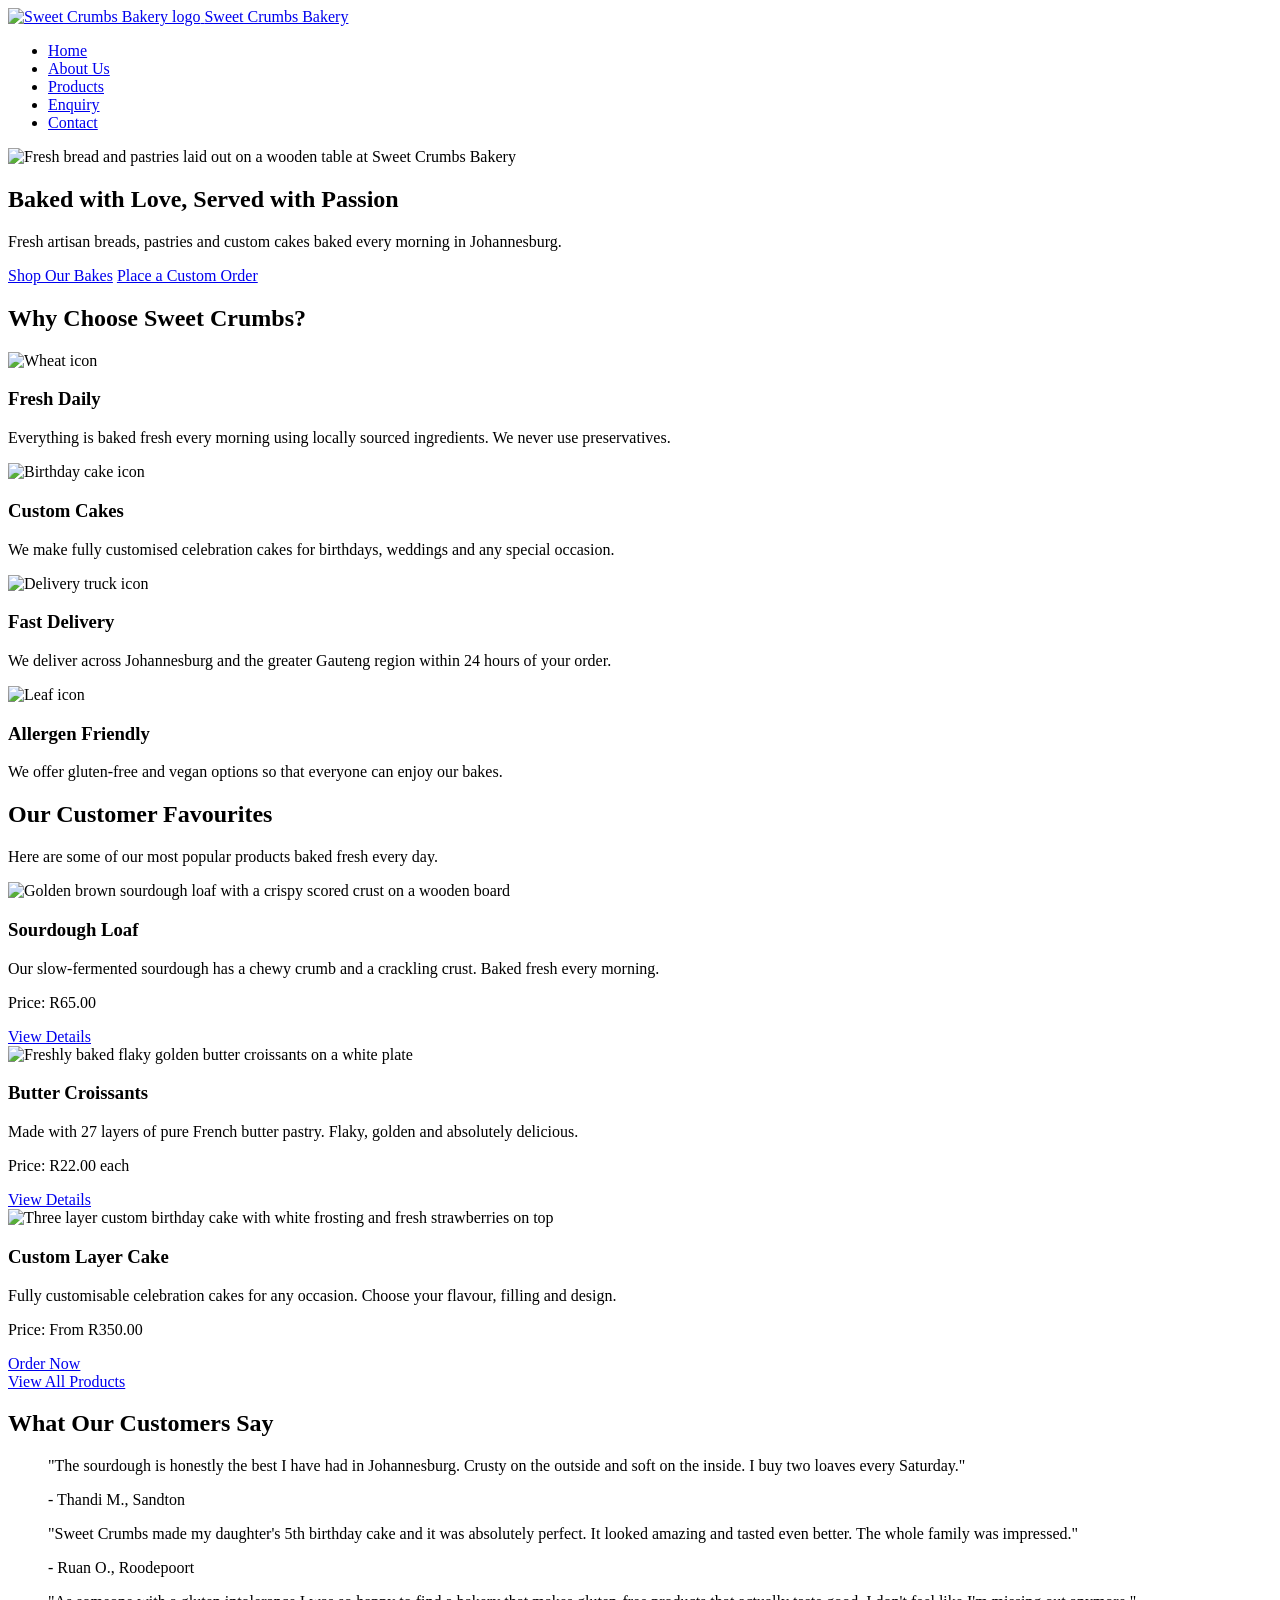
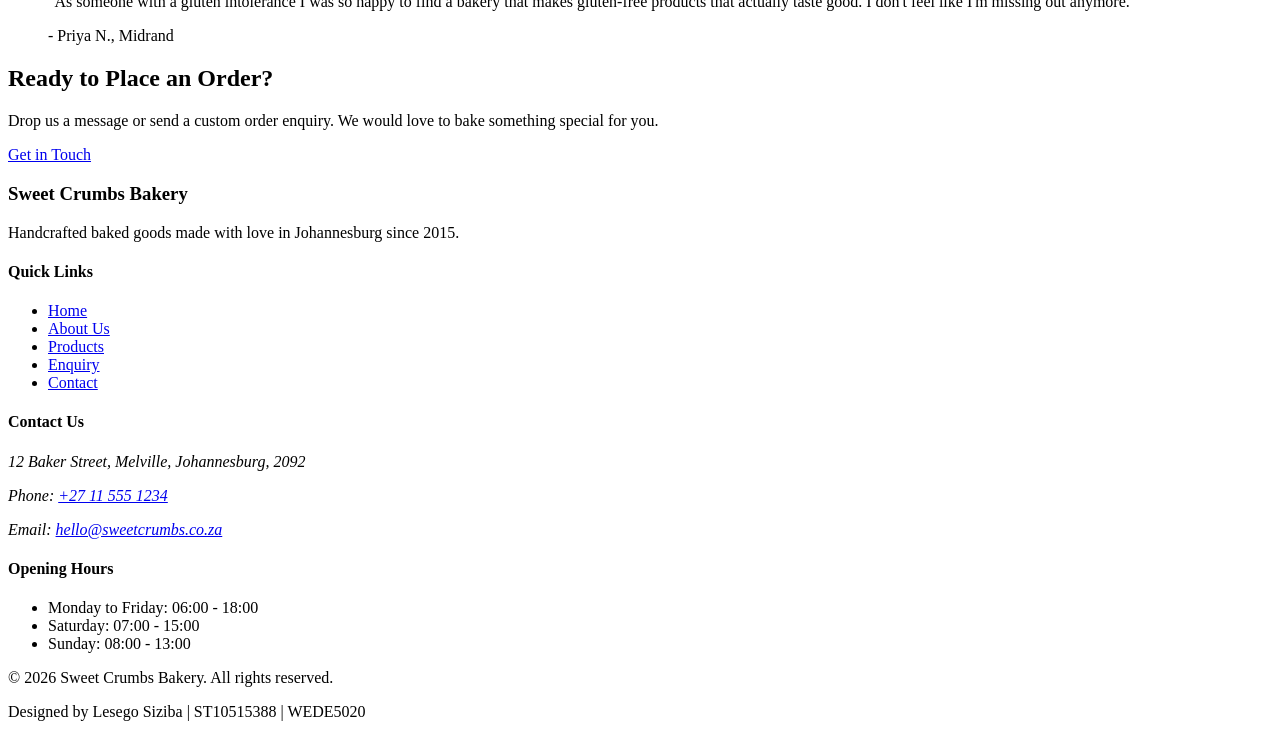
==== sweet-crumbs-bakery/index.html @ 19884f58 "Add files via upload initial commit - created project folder structure (css, js, images) added inde" ====
<!DOCTYPE html>
<!--
    Sweet Crumbs Bakery - Homepage
    File: index.html
    Student: Lesego Siziba
    Student Number: ST10515388
    Module: WEDE5020 - Web Development (Introduction)
    Part 1 - HTML Structure and Content
-->
<html lang="en">

<head>
    <meta charset="UTF-8" />
    <meta name="viewport" content="width=device-width, initial-scale=1.0" />

    <!-- Page title - shown on the browser tab and in Google search results -->
    <title>Sweet Crumbs Bakery | Fresh Artisan Bread and Pastries in Johannesburg</title>

    <!-- Meta description - shown under the page title in Google search results -->
    <meta name="description" content="Sweet Crumbs Bakery in Johannesburg offers freshly baked artisan breads, pastries and custom celebration cakes. Two locations in Melville and Sandton City." />

    <!-- Keywords to help search engines understand what the page is about -->
    <meta name="keywords" content="bakery Johannesburg, artisan bread, fresh pastries, custom cakes, Sweet Crumbs Bakery, Melville bakery" />

    <!-- Link to the external CSS stylesheet - styling will be added in Part 2 -->
    <link rel="stylesheet" href="css/style.css" />
</head>

<body>

    <!-- ================================================
         HEADER SECTION
         Contains the bakery logo and the main navigation
         menu that links to all pages on the site
    ================================================ -->
    <header>

        <!-- Bakery logo and name -->
        <div class="logo">
            <a href="index.html">
                <img src="images/logo.png" alt="Sweet Crumbs Bakery logo" />
                <span>Sweet Crumbs Bakery</span>
            </a>
        </div>

        <!-- Main navigation menu - links to all 5 pages -->
        <nav>
            <ul>
                <li><a href="index.html">Home</a></li>
                <li><a href="about.html">About Us</a></li>
                <li><a href="products.html">Products</a></li>
                <li><a href="enquiry.html">Enquiry</a></li>
                <li><a href="contact.html">Contact</a></li>
            </ul>
        </nav>

    </header>

    <!-- ================================================
         MAIN CONTENT
         This is where the main page content goes
    ================================================ -->
    <main>

        <!-- Hero section - the big welcome banner at the top of the page -->
        <section class="hero">
            <img src="images/hero-bg.jpg" alt="Fresh bread and pastries laid out on a wooden table at Sweet Crumbs Bakery" />
            <div class="hero-text">
                <h1>Baked with Love, Served with Passion</h1>
                <p>Fresh artisan breads, pastries and custom cakes baked every morning in Johannesburg.</p>
                <!-- Call to action buttons to direct visitors to key pages -->
                <a href="products.html">Shop Our Bakes</a>
                <a href="enquiry.html">Place a Custom Order</a>
            </div>
        </section>

        <!-- Features section - highlights 4 reasons to choose Sweet Crumbs -->
        <section class="features">
            <h2>Why Choose Sweet Crumbs?</h2>

            <!-- Feature 1 -->
            <article>
                <img src="images/icon-fresh.png" alt="Wheat icon" />
                <h3>Fresh Daily</h3>
                <p>Everything is baked fresh every morning using locally sourced ingredients. We never use preservatives.</p>
            </article>

            <!-- Feature 2 -->
            <article>
                <img src="images/icon-cake.png" alt="Birthday cake icon" />
                <h3>Custom Cakes</h3>
                <p>We make fully customised celebration cakes for birthdays, weddings and any special occasion.</p>
            </article>

            <!-- Feature 3 -->
            <article>
                <img src="images/icon-delivery.png" alt="Delivery truck icon" />
                <h3>Fast Delivery</h3>
                <p>We deliver across Johannesburg and the greater Gauteng region within 24 hours of your order.</p>
            </article>

            <!-- Feature 4 -->
            <article>
                <img src="images/icon-leaf.png" alt="Leaf icon" />
                <h3>Allergen Friendly</h3>
                <p>We offer gluten-free and vegan options so that everyone can enjoy our bakes.</p>
            </article>

        </section>

        <!-- Popular products section - shows 3 best-selling items -->
        <section class="popular-products">
            <h2>Our Customer Favourites</h2>
            <p>Here are some of our most popular products baked fresh every day.</p>

            <!-- Product card 1 -->
            <article class="product-card">
                <img src="images/sourdough.jpg" alt="Golden brown sourdough loaf with a crispy scored crust on a wooden board" />
                <h3>Sourdough Loaf</h3>
                <p>Our slow-fermented sourdough has a chewy crumb and a crackling crust. Baked fresh every morning.</p>
                <p>Price: R65.00</p>
                <a href="products.html">View Details</a>
            </article>

            <!-- Product card 2 -->
            <article class="product-card">
                <img src="images/croissant.jpg" alt="Freshly baked flaky golden butter croissants on a white plate" />
                <h3>Butter Croissants</h3>
                <p>Made with 27 layers of pure French butter pastry. Flaky, golden and absolutely delicious.</p>
                <p>Price: R22.00 each</p>
                <a href="products.html">View Details</a>
            </article>

            <!-- Product card 3 -->
            <article class="product-card">
                <img src="images/cake.jpg" alt="Three layer custom birthday cake with white frosting and fresh strawberries on top" />
                <h3>Custom Layer Cake</h3>
                <p>Fully customisable celebration cakes for any occasion. Choose your flavour, filling and design.</p>
                <p>Price: From R350.00</p>
                <a href="enquiry.html">Order Now</a>
            </article>

            <a href="products.html">View All Products</a>

        </section>

        <!-- Testimonials section - customer reviews -->
        <section class="testimonials">
            <h2>What Our Customers Say</h2>

            <!-- Customer review 1 -->
            <blockquote>
                <p>"The sourdough is honestly the best I have had in Johannesburg. Crusty on the outside and soft on the inside. I buy two loaves every Saturday."</p>
                <footer>- Thandi M., Sandton</footer>
            </blockquote>

            <!-- Customer review 2 -->
            <blockquote>
                <p>"Sweet Crumbs made my daughter's 5th birthday cake and it was absolutely perfect. It looked amazing and tasted even better. The whole family was impressed."</p>
                <footer>- Ruan O., Roodepoort</footer>
            </blockquote>

            <!-- Customer review 3 -->
            <blockquote>
                <p>"As someone with a gluten intolerance I was so happy to find a bakery that makes gluten-free products that actually taste good. I don't feel like I'm missing out anymore."</p>
                <footer>- Priya N., Midrand</footer>
            </blockquote>

        </section>

        <!-- Call to action section - encourages visitors to get in touch -->
        <section class="cta">
            <h2>Ready to Place an Order?</h2>
            <p>Drop us a message or send a custom order enquiry. We would love to bake something special for you.</p>
            <a href="contact.html">Get in Touch</a>
        </section>

    </main>

    <!-- ================================================
         FOOTER SECTION
         Contains quick links, contact info and opening hours
    ================================================ -->
    <footer>

        <!-- Bakery branding column -->
        <div>
            <h3>Sweet Crumbs Bakery</h3>
            <p>Handcrafted baked goods made with love in Johannesburg since 2015.</p>
        </div>

        <!-- Quick navigation links -->
        <div>
            <h4>Quick Links</h4>
            <ul>
                <li><a href="index.html">Home</a></li>
                <li><a href="about.html">About Us</a></li>
                <li><a href="products.html">Products</a></li>
                <li><a href="enquiry.html">Enquiry</a></li>
                <li><a href="contact.html">Contact</a></li>
            </ul>
        </div>

        <!-- Contact information -->
        <div>
            <h4>Contact Us</h4>
            <!-- address tag is used for contact details -->
            <address>
                <p>12 Baker Street, Melville, Johannesburg, 2092</p>
                <p>Phone: <a href="tel:+27115551234">+27 11 555 1234</a></p>
                <p>Email: <a href="mailto:hello@sweetcrumbs.co.za">hello@sweetcrumbs.co.za</a></p>
            </address>
        </div>

        <!-- Opening hours -->
        <div>
            <h4>Opening Hours</h4>
            <ul>
                <li>Monday to Friday: 06:00 - 18:00</li>
                <li>Saturday: 07:00 - 15:00</li>
                <li>Sunday: 08:00 - 13:00</li>
            </ul>
        </div>

        <!-- Copyright notice -->
        <div class="footer-bottom">
            <p>&copy; 2026 Sweet Crumbs Bakery. All rights reserved.</p>
            <p>Designed by Lesego Siziba | ST10515388 | WEDE5020</p>
        </div>

    </footer>

</body>
</html>
---- sweet-crumbs-bakery/css/style.css ----
/* css/style.css - will be completed in Part 2 */
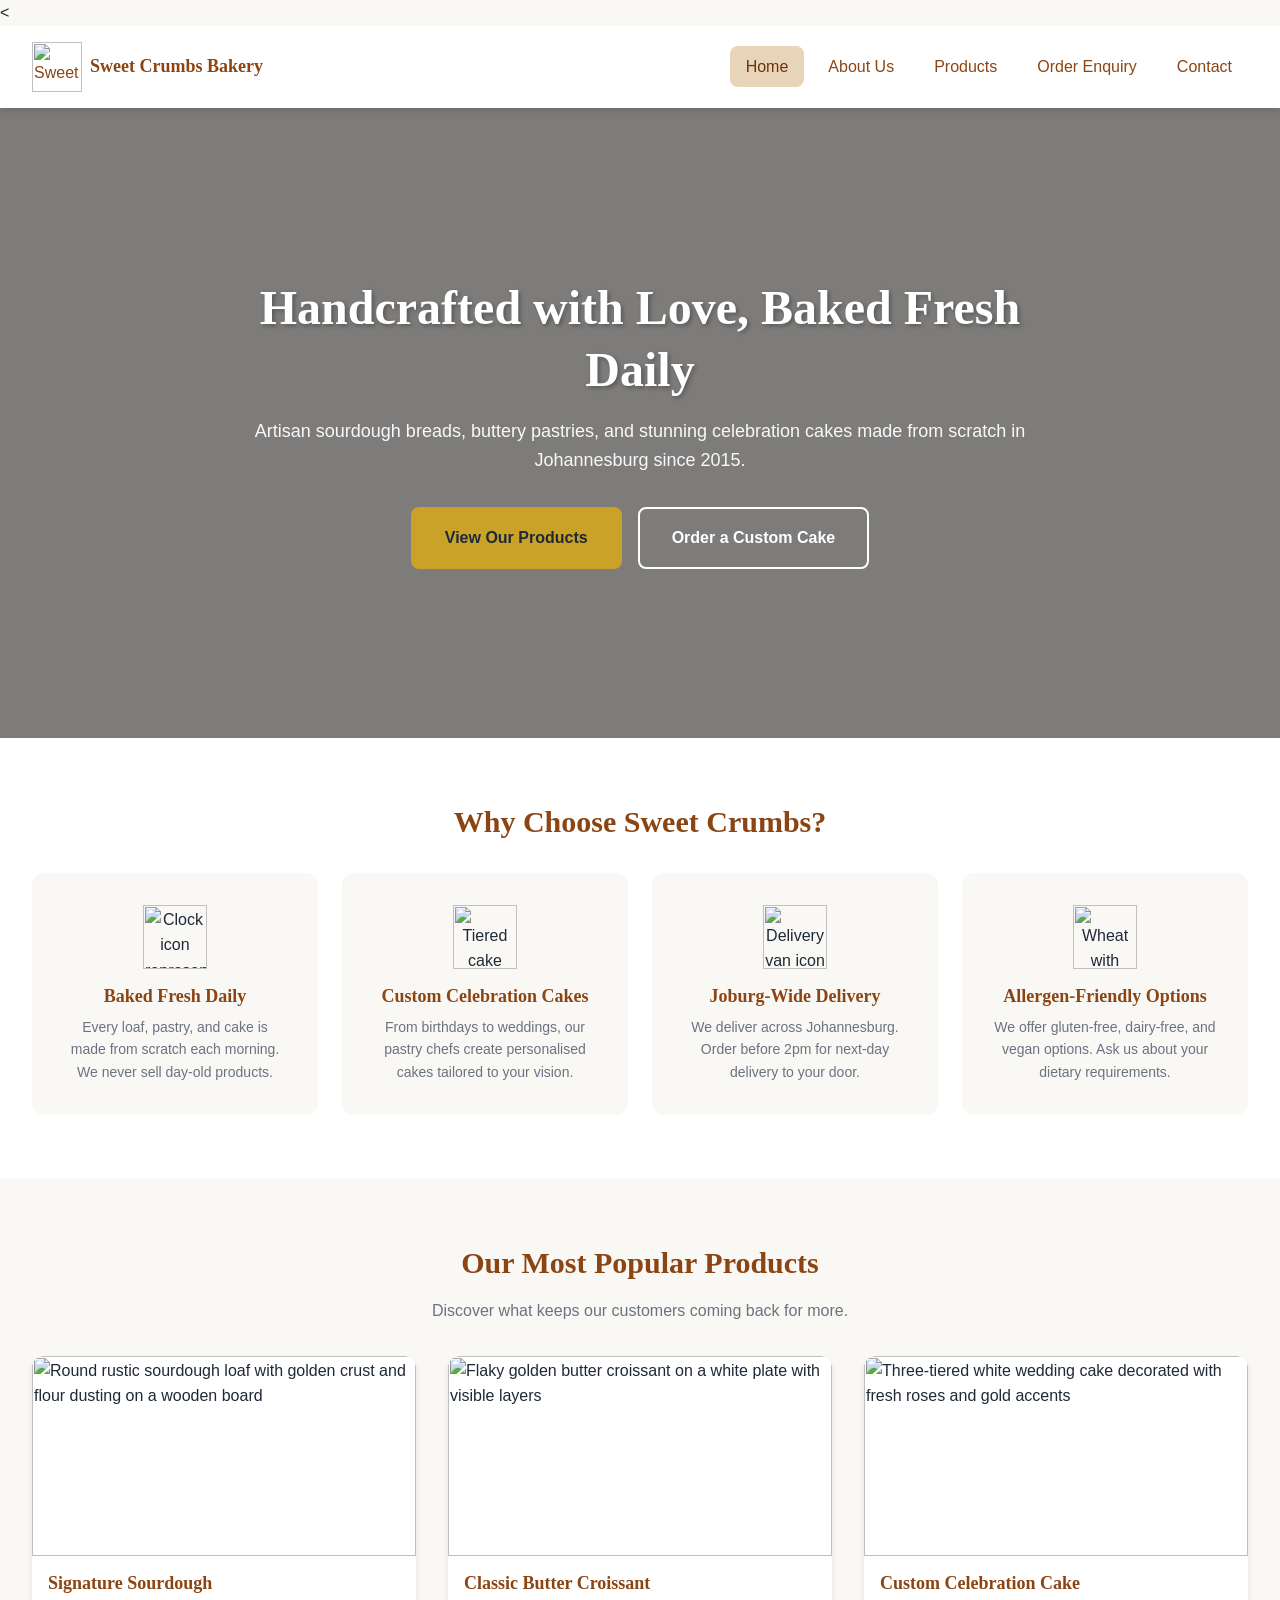
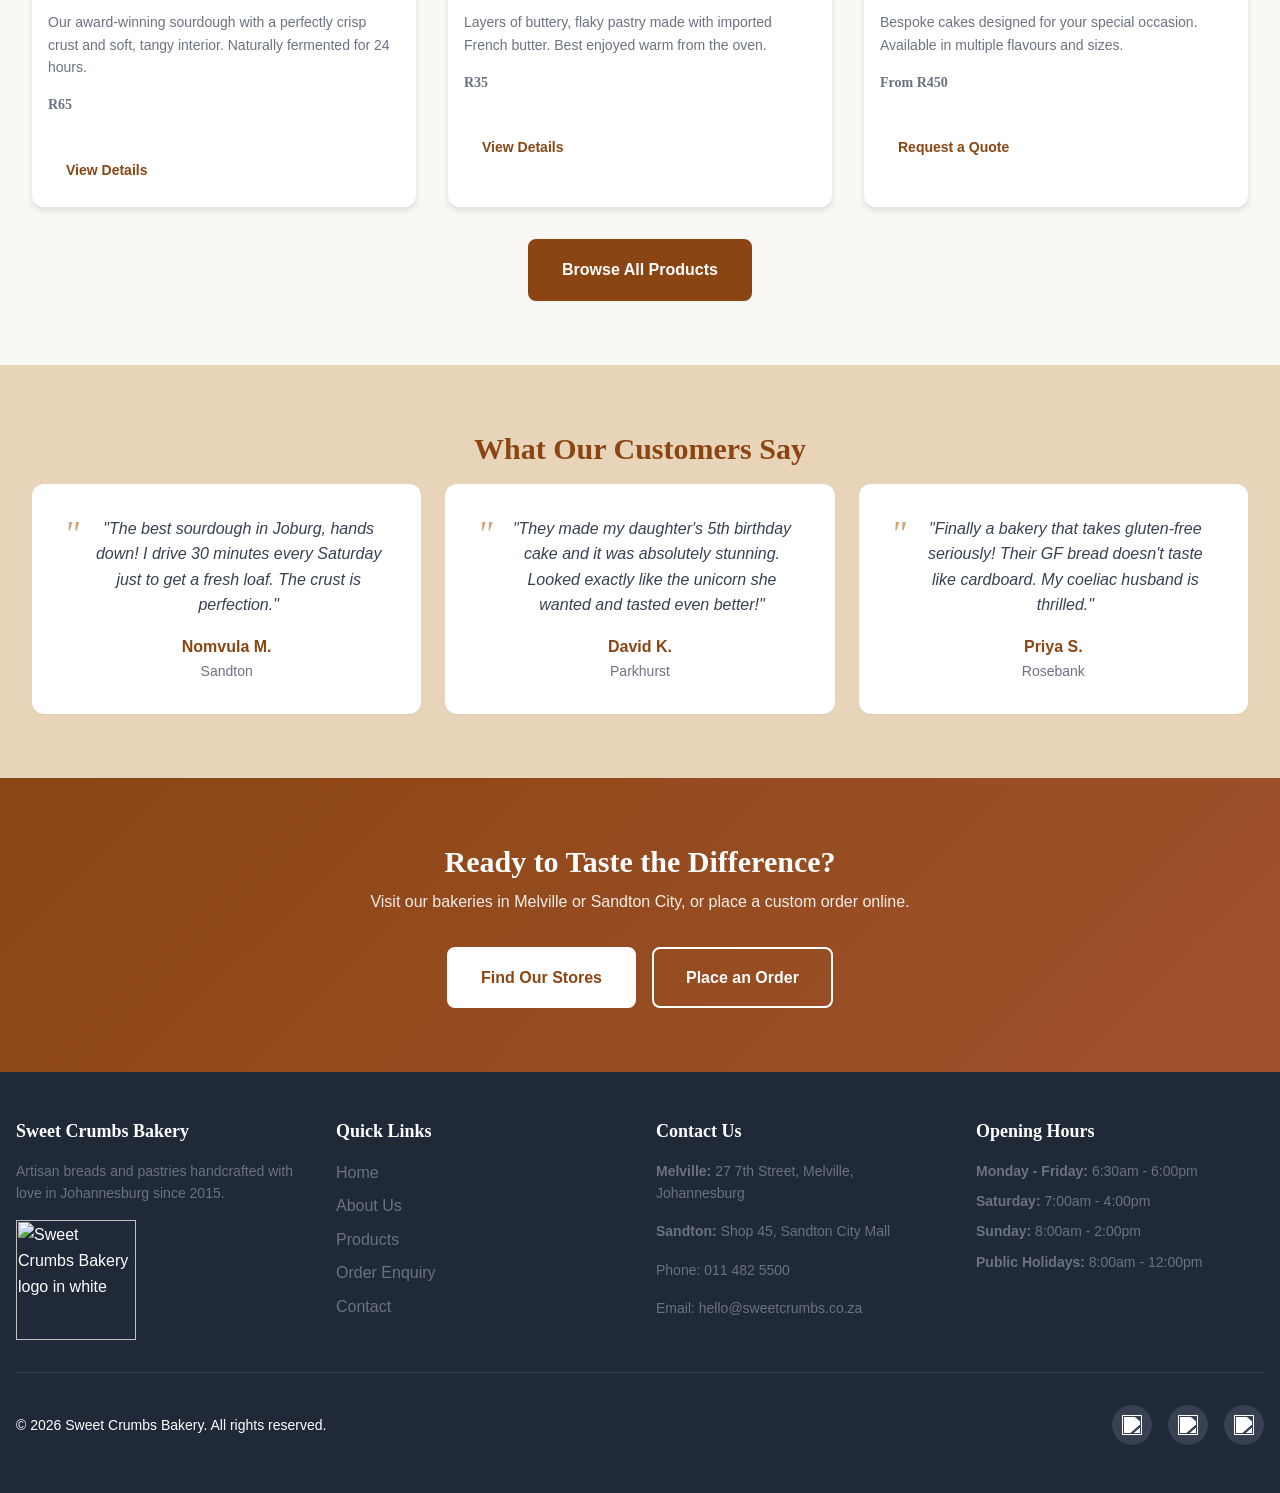
==== commit 252fcb82: "updated the codes" ====
--- a/sweet-crumbs-bakery/index.html
+++ b/sweet-crumbs-bakery/index.html
@@ -1,234 +1,280 @@
-<!DOCTYPE html>
-<!--
-    Sweet Crumbs Bakery - Homepage
-    File: index.html
-    Student: Lesego Siziba
-    Student Number: ST10515388
-    Module: WEDE5020 - Web Development (Introduction)
-    Part 1 - HTML Structure and Content
--->
+<<!DOCTYPE html>
 <html lang="en">
-
 <head>
-    <meta charset="UTF-8" />
-    <meta name="viewport" content="width=device-width, initial-scale=1.0" />
-
-    <!-- Page title - shown on the browser tab and in Google search results -->
-    <title>Sweet Crumbs Bakery | Fresh Artisan Bread and Pastries in Johannesburg</title>
-
-    <!-- Meta description - shown under the page title in Google search results -->
-    <meta name="description" content="Sweet Crumbs Bakery in Johannesburg offers freshly baked artisan breads, pastries and custom celebration cakes. Two locations in Melville and Sandton City." />
-
-    <!-- Keywords to help search engines understand what the page is about -->
-    <meta name="keywords" content="bakery Johannesburg, artisan bread, fresh pastries, custom cakes, Sweet Crumbs Bakery, Melville bakery" />
-
-    <!-- Link to the external CSS stylesheet - styling will be added in Part 2 -->
-    <link rel="stylesheet" href="css/style.css" />
+    <!-- Meta tags for character encoding and responsive viewport -->
+    <meta charset="UTF-8">
+    <meta name="viewport" content="width=device-width, initial-scale=1.0">
+    
+    <!-- Page title - important for SEO and browser tabs -->
+    <title>Sweet Crumbs Bakery | Artisan Breads & Custom Cakes in Johannesburg</title>
+    
+    <!-- Meta description for search engines -->
+    <meta name="description" content="Sweet Crumbs Bakery offers handmade sourdough breads, fresh pastries, and custom celebration cakes in Melville and Sandton City, Johannesburg.">
+    
+    <!-- Link to external stylesheet - content will be added in Part 2 -->
+    <link rel="stylesheet" href="css/style.css">
 </head>
-
 <body>
-
-    <!-- ================================================
-         HEADER SECTION
-         Contains the bakery logo and the main navigation
-         menu that links to all pages on the site
-    ================================================ -->
+    <!-- 
+        HEADER SECTION
+        Contains the site logo and main navigation menu.
+        The header appears on all pages for consistent branding.
+    -->
     <header>
-
-        <!-- Bakery logo and name -->
+        <!-- Site logo and brand name -->
         <div class="logo">
             <a href="index.html">
-                <img src="images/logo.png" alt="Sweet Crumbs Bakery logo" />
-                <span>Sweet Crumbs Bakery</span>
+                <img src="images/logo.png" alt="Sweet Crumbs Bakery logo featuring a stylised wheat sheaf and rolling pin" width="150" height="60">
             </a>
+            <span class="brand-name">Sweet Crumbs Bakery</span>
         </div>
-
-        <!-- Main navigation menu - links to all 5 pages -->
-        <nav>
+        
+        <!-- 
+            NAVIGATION MENU
+            Uses semantic nav element with unordered list.
+            All links connect to the 5 main pages of the website.
+        -->
+        <nav aria-label="Main navigation">
             <ul>
-                <li><a href="index.html">Home</a></li>
+                <li><a href="index.html" class="active">Home</a></li>
                 <li><a href="about.html">About Us</a></li>
                 <li><a href="products.html">Products</a></li>
-                <li><a href="enquiry.html">Enquiry</a></li>
+                <li><a href="enquiry.html">Order Enquiry</a></li>
                 <li><a href="contact.html">Contact</a></li>
             </ul>
         </nav>
-
     </header>
 
-    <!-- ================================================
-         MAIN CONTENT
-         This is where the main page content goes
-    ================================================ -->
+    <!-- 
+        MAIN CONTENT AREA
+        Contains all primary page content.
+        Using main element for accessibility - screen readers can skip to main content.
+    -->
     <main>
-
-        <!-- Hero section - the big welcome banner at the top of the page -->
-        <section class="hero">
-            <img src="images/hero-bg.jpg" alt="Fresh bread and pastries laid out on a wooden table at Sweet Crumbs Bakery" />
-            <div class="hero-text">
-                <h1>Baked with Love, Served with Passion</h1>
-                <p>Fresh artisan breads, pastries and custom cakes baked every morning in Johannesburg.</p>
-                <!-- Call to action buttons to direct visitors to key pages -->
-                <a href="products.html">Shop Our Bakes</a>
-                <a href="enquiry.html">Place a Custom Order</a>
-            </div>
-        </section>
-
-        <!-- Features section - highlights 4 reasons to choose Sweet Crumbs -->
-        <section class="features">
+        <!-- 
+            HERO SECTION
+            Large banner area with background image, headline, and call-to-action buttons.
+            This is the first thing visitors see and should capture attention.
+        -->
+        <section class="hero" id="hero">
+            <div class="hero-content">
+                <h1>Handcrafted with Love, Baked Fresh Daily</h1>
+                <p>Artisan sourdough breads, buttery pastries, and stunning celebration cakes made from scratch in Johannesburg since 2015.</p>
+                
+                <!-- Two call-to-action buttons for primary user actions -->
+                <div class="hero-buttons">
+                    <a href="products.html" class="btn btn-primary">View Our Products</a>
+                    <a href="enquiry.html" class="btn btn-secondary">Order a Custom Cake</a>
+                </div>
+            </div>
+        </section>
+
+        <!-- 
+            FEATURES SECTION
+            Highlights 4 key selling points of the bakery.
+            Each feature is wrapped in an article element as it's self-contained content.
+        -->
+        <section class="features" id="features">
             <h2>Why Choose Sweet Crumbs?</h2>
-
-            <!-- Feature 1 -->
-            <article>
-                <img src="images/icon-fresh.png" alt="Wheat icon" />
-                <h3>Fresh Daily</h3>
-                <p>Everything is baked fresh every morning using locally sourced ingredients. We never use preservatives.</p>
-            </article>
-
-            <!-- Feature 2 -->
-            <article>
-                <img src="images/icon-cake.png" alt="Birthday cake icon" />
-                <h3>Custom Cakes</h3>
-                <p>We make fully customised celebration cakes for birthdays, weddings and any special occasion.</p>
-            </article>
-
-            <!-- Feature 3 -->
-            <article>
-                <img src="images/icon-delivery.png" alt="Delivery truck icon" />
-                <h3>Fast Delivery</h3>
-                <p>We deliver across Johannesburg and the greater Gauteng region within 24 hours of your order.</p>
-            </article>
-
-            <!-- Feature 4 -->
-            <article>
-                <img src="images/icon-leaf.png" alt="Leaf icon" />
-                <h3>Allergen Friendly</h3>
-                <p>We offer gluten-free and vegan options so that everyone can enjoy our bakes.</p>
-            </article>
-
-        </section>
-
-        <!-- Popular products section - shows 3 best-selling items -->
-        <section class="popular-products">
-            <h2>Our Customer Favourites</h2>
-            <p>Here are some of our most popular products baked fresh every day.</p>
-
-            <!-- Product card 1 -->
-            <article class="product-card">
-                <img src="images/sourdough.jpg" alt="Golden brown sourdough loaf with a crispy scored crust on a wooden board" />
-                <h3>Sourdough Loaf</h3>
-                <p>Our slow-fermented sourdough has a chewy crumb and a crackling crust. Baked fresh every morning.</p>
-                <p>Price: R65.00</p>
-                <a href="products.html">View Details</a>
-            </article>
-
-            <!-- Product card 2 -->
-            <article class="product-card">
-                <img src="images/croissant.jpg" alt="Freshly baked flaky golden butter croissants on a white plate" />
-                <h3>Butter Croissants</h3>
-                <p>Made with 27 layers of pure French butter pastry. Flaky, golden and absolutely delicious.</p>
-                <p>Price: R22.00 each</p>
-                <a href="products.html">View Details</a>
-            </article>
-
-            <!-- Product card 3 -->
-            <article class="product-card">
-                <img src="images/cake.jpg" alt="Three layer custom birthday cake with white frosting and fresh strawberries on top" />
-                <h3>Custom Layer Cake</h3>
-                <p>Fully customisable celebration cakes for any occasion. Choose your flavour, filling and design.</p>
-                <p>Price: From R350.00</p>
-                <a href="enquiry.html">Order Now</a>
-            </article>
-
-            <a href="products.html">View All Products</a>
-
-        </section>
-
-        <!-- Testimonials section - customer reviews -->
-        <section class="testimonials">
+            
+            <div class="features-grid">
+                <!-- Feature 1: Fresh Daily -->
+                <article class="feature-card">
+                    <img src="images/icon-fresh.png" alt="Clock icon representing freshness" width="64" height="64" loading="lazy">
+                    <h3>Baked Fresh Daily</h3>
+                    <p>Every loaf, pastry, and cake is made from scratch each morning. We never sell day-old products.</p>
+                </article>
+
+                <!-- Feature 2: Custom Cakes -->
+                <article class="feature-card">
+                    <img src="images/icon-cake.png" alt="Tiered cake icon" width="64" height="64" loading="lazy">
+                    <h3>Custom Celebration Cakes</h3>
+                    <p>From birthdays to weddings, our pastry chefs create personalised cakes tailored to your vision.</p>
+                </article>
+
+                <!-- Feature 3: Delivery -->
+                <article class="feature-card">
+                    <img src="images/icon-delivery.png" alt="Delivery van icon" width="64" height="64" loading="lazy">
+                    <h3>Joburg-Wide Delivery</h3>
+                    <p>We deliver across Johannesburg. Order before 2pm for next-day delivery to your door.</p>
+                </article>
+
+                <!-- Feature 4: Dietary Options -->
+                <article class="feature-card">
+                    <img src="images/icon-glutenfree.png" alt="Wheat with cross icon indicating gluten-free" width="64" height="64" loading="lazy">
+                    <h3>Allergen-Friendly Options</h3>
+                    <p>We offer gluten-free, dairy-free, and vegan options. Ask us about your dietary requirements.</p>
+                </article>
+            </div>
+        </section>
+
+        <!-- 
+            POPULAR PRODUCTS SECTION
+            Showcases 3 best-selling items to encourage browsing.
+            Links to the full products page.
+        -->
+        <section class="products-preview" id="products-preview">
+            <h2>Our Most Popular Products</h2>
+            <p class="section-intro">Discover what keeps our customers coming back for more.</p>
+            
+            <div class="products-grid">
+                <!-- Product 1: Signature Sourdough -->
+                <article class="product-card">
+                    <img src="images/sourdough.jpg" alt="Round rustic sourdough loaf with golden crust and flour dusting on a wooden board" width="300" height="200" loading="lazy">
+                    <h3>Signature Sourdough</h3>
+                    <p>Our award-winning sourdough with a perfectly crisp crust and soft, tangy interior. Naturally fermented for 24 hours.</p>
+                    <p class="price">R65</p>
+                    <a href="products.html#breads" class="btn btn-small">View Details</a>
+                </article>
+
+                <!-- Product 2: Butter Croissant -->
+                <article class="product-card">
+                    <img src="images/croissant.jpg" alt="Flaky golden butter croissant on a white plate with visible layers" width="300" height="200" loading="lazy">
+                    <h3>Classic Butter Croissant</h3>
+                    <p>Layers of buttery, flaky pastry made with imported French butter. Best enjoyed warm from the oven.</p>
+                    <p class="price">R35</p>
+                    <a href="products.html#pastries" class="btn btn-small">View Details</a>
+                </article>
+
+                <!-- Product 3: Celebration Cake -->
+                <article class="product-card">
+                    <img src="images/cake.jpg" alt="Three-tiered white wedding cake decorated with fresh roses and gold accents" width="300" height="200" loading="lazy">
+                    <h3>Custom Celebration Cake</h3>
+                    <p>Bespoke cakes designed for your special occasion. Available in multiple flavours and sizes.</p>
+                    <p class="price">From R450</p>
+                    <a href="enquiry.html" class="btn btn-small">Request a Quote</a>
+                </article>
+            </div>
+            
+            <a href="products.html" class="btn btn-primary">Browse All Products</a>
+        </section>
+
+        <!-- 
+            TESTIMONIALS SECTION
+            Customer reviews to build trust and social proof.
+            Using blockquote element for quotations.
+        -->
+        <section class="testimonials" id="testimonials">
             <h2>What Our Customers Say</h2>
-
-            <!-- Customer review 1 -->
-            <blockquote>
-                <p>"The sourdough is honestly the best I have had in Johannesburg. Crusty on the outside and soft on the inside. I buy two loaves every Saturday."</p>
-                <footer>- Thandi M., Sandton</footer>
-            </blockquote>
-
-            <!-- Customer review 2 -->
-            <blockquote>
-                <p>"Sweet Crumbs made my daughter's 5th birthday cake and it was absolutely perfect. It looked amazing and tasted even better. The whole family was impressed."</p>
-                <footer>- Ruan O., Roodepoort</footer>
-            </blockquote>
-
-            <!-- Customer review 3 -->
-            <blockquote>
-                <p>"As someone with a gluten intolerance I was so happy to find a bakery that makes gluten-free products that actually taste good. I don't feel like I'm missing out anymore."</p>
-                <footer>- Priya N., Midrand</footer>
-            </blockquote>
-
-        </section>
-
-        <!-- Call to action section - encourages visitors to get in touch -->
-        <section class="cta">
-            <h2>Ready to Place an Order?</h2>
-            <p>Drop us a message or send a custom order enquiry. We would love to bake something special for you.</p>
-            <a href="contact.html">Get in Touch</a>
-        </section>
-
+            
+            <div class="testimonials-grid">
+                <!-- Testimonial 1 -->
+                <article class="testimonial-card">
+                    <blockquote>
+                        <p>"The best sourdough in Joburg, hands down! I drive 30 minutes every Saturday just to get a fresh loaf. The crust is perfection."</p>
+                    </blockquote>
+                    <cite>
+                        <strong>Nomvula M.</strong>
+                        <span>Sandton</span>
+                    </cite>
+                </article>
+
+                <!-- Testimonial 2 -->
+                <article class="testimonial-card">
+                    <blockquote>
+                        <p>"They made my daughter's 5th birthday cake and it was absolutely stunning. Looked exactly like the unicorn she wanted and tasted even better!"</p>
+                    </blockquote>
+                    <cite>
+                        <strong>David K.</strong>
+                        <span>Parkhurst</span>
+                    </cite>
+                </article>
+
+                <!-- Testimonial 3 -->
+                <article class="testimonial-card">
+                    <blockquote>
+                        <p>"Finally a bakery that takes gluten-free seriously! Their GF bread doesn't taste like cardboard. My coeliac husband is thrilled."</p>
+                    </blockquote>
+                    <cite>
+                        <strong>Priya S.</strong>
+                        <span>Rosebank</span>
+                    </cite>
+                </article>
+            </div>
+        </section>
+
+        <!-- 
+            CALL TO ACTION SECTION
+            Encourages visitors to take action - visit store or place order.
+            Contrasting background colour to stand out.
+        -->
+        <section class="cta-banner" id="cta">
+            <h2>Ready to Taste the Difference?</h2>
+            <p>Visit our bakeries in Melville or Sandton City, or place a custom order online.</p>
+            <div class="cta-buttons">
+                <a href="contact.html" class="btn btn-primary">Find Our Stores</a>
+                <a href="enquiry.html" class="btn btn-secondary">Place an Order</a>
+            </div>
+        </section>
     </main>
 
-    <!-- ================================================
-         FOOTER SECTION
-         Contains quick links, contact info and opening hours
-    ================================================ -->
+    <!-- 
+        FOOTER SECTION
+        Contains contact info, quick links, opening hours, and social media.
+        Footer appears on all pages.
+    -->
     <footer>
-
-        <!-- Bakery branding column -->
-        <div>
-            <h3>Sweet Crumbs Bakery</h3>
-            <p>Handcrafted baked goods made with love in Johannesburg since 2015.</p>
+        <div class="footer-grid">
+            <!-- Footer Column 1: About/Brand -->
+            <div class="footer-column">
+                <h3>Sweet Crumbs Bakery</h3>
+                <p>Artisan breads and pastries handcrafted with love in Johannesburg since 2015.</p>
+                <img src="images/logo-white.png" alt="Sweet Crumbs Bakery logo in white" width="120" height="48" loading="lazy">
+            </div>
+
+            <!-- Footer Column 2: Quick Links -->
+            <div class="footer-column">
+                <h3>Quick Links</h3>
+                <ul>
+                    <li><a href="index.html">Home</a></li>
+                    <li><a href="about.html">About Us</a></li>
+                    <li><a href="products.html">Products</a></li>
+                    <li><a href="enquiry.html">Order Enquiry</a></li>
+                    <li><a href="contact.html">Contact</a></li>
+                </ul>
+            </div>
+
+            <!-- Footer Column 3: Contact Info using address element -->
+            <div class="footer-column">
+                <h3>Contact Us</h3>
+                <address>
+                    <p><strong>Melville:</strong> 27 7th Street, Melville, Johannesburg</p>
+                    <p><strong>Sandton:</strong> Shop 45, Sandton City Mall</p>
+                    <p>Phone: <a href="tel:+27114825500">011 482 5500</a></p>
+                    <p>Email: <a href="mailto:hello@sweetcrumbs.co.za">hello@sweetcrumbs.co.za</a></p>
+                </address>
+            </div>
+
+            <!-- Footer Column 4: Opening Hours -->
+            <div class="footer-column">
+                <h3>Opening Hours</h3>
+                <ul class="hours-list">
+                    <li><strong>Monday - Friday:</strong> 6:30am - 6:00pm</li>
+                    <li><strong>Saturday:</strong> 7:00am - 4:00pm</li>
+                    <li><strong>Sunday:</strong> 8:00am - 2:00pm</li>
+                    <li><strong>Public Holidays:</strong> 8:00am - 12:00pm</li>
+                </ul>
+            </div>
         </div>
 
-        <!-- Quick navigation links -->
-        <div>
-            <h4>Quick Links</h4>
-            <ul>
-                <li><a href="index.html">Home</a></li>
-                <li><a href="about.html">About Us</a></li>
-                <li><a href="products.html">Products</a></li>
-                <li><a href="enquiry.html">Enquiry</a></li>
-                <li><a href="contact.html">Contact</a></li>
-            </ul>
-        </div>
-
-        <!-- Contact information -->
-        <div>
-            <h4>Contact Us</h4>
-            <!-- address tag is used for contact details -->
-            <address>
-                <p>12 Baker Street, Melville, Johannesburg, 2092</p>
-                <p>Phone: <a href="tel:+27115551234">+27 11 555 1234</a></p>
-                <p>Email: <a href="mailto:hello@sweetcrumbs.co.za">hello@sweetcrumbs.co.za</a></p>
-            </address>
-        </div>
-
-        <!-- Opening hours -->
-        <div>
-            <h4>Opening Hours</h4>
-            <ul>
-                <li>Monday to Friday: 06:00 - 18:00</li>
-                <li>Saturday: 07:00 - 15:00</li>
-                <li>Sunday: 08:00 - 13:00</li>
-            </ul>
-        </div>
-
-        <!-- Copyright notice -->
+        <!-- Copyright and Social Media -->
         <div class="footer-bottom">
             <p>&copy; 2026 Sweet Crumbs Bakery. All rights reserved.</p>
-            <p>Designed by Lesego Siziba | ST10515388 | WEDE5020</p>
+            <div class="social-links">
+                <a href="[facebook.com](https://facebook.com/sweetcrumbsjhb)" aria-label="Visit our Facebook page">
+                    <img src="images/icon-facebook.png" alt="" width="32" height="32">
+                </a>
+                <a href="[instagram.com](https://instagram.com/sweetcrumbsjhb)" aria-label="Visit our Instagram page">
+                    <img src="images/icon-instagram.png" alt="" width="32" height="32">
+                </a>
+                <a href="[wa.me](https://wa.me/27114825500)" aria-label="Contact us on WhatsApp">
+                    <img src="images/icon-whatsapp.png" alt="" width="32" height="32">
+                </a>
+            </div>
         </div>
-
     </footer>
 
+    <!-- Link to external JavaScript file - content will be added in Part 3 -->
+    <script src="js/main.js"></script>
 </body>
 </html>
--- a/sweet-crumbs-bakery/css/style.css
+++ b/sweet-crumbs-bakery/css/style.css
@@ -1 +1,1635 @@
+/* 
+    Sweet Crumbs Bakery - Main Stylesheet
+    WEDE5020 - Part 2: CSS Styling and Responsive Design
+    Student: Lesego Siziba (ST10515388)
+    
+    Table of Contents:
+    1. CSS Reset & Base Styles
+    2. CSS Custom Properties (Variables)
+    3. Typography
+    4. Layout & Structure
+    5. Header & Navigation
+    6. Hero Sections
+    7. Feature Cards
+    8. Product Cards
+    9. Testimonials
+    10. Team Section
+    11. Timeline/Milestones
+    12. Forms
+    13. Location Cards
+    14. Map
+    15. Sidebar
+    16. Footer
+    17. Buttons
+    18. Utility Classes
+    19. Responsive Design (Tablet)
+    20. Responsive Design (Desktop)
+*/
+
+/* ============================================
+   1. CSS RESET & BASE STYLES
+   Ensures consistent rendering across browsers
+   ============================================ */
+
+*, *::before, *::after {
+    margin: 0;
+    padding: 0;
+    box-sizing: border-box;
+}
+
+html {
+    font-size: 16px;
+    scroll-behavior: smooth;
+}
+
+body {
+    min-height: 100vh;
+    line-height: 1.6;
+    -webkit-font-smoothing: antialiased;
+    -moz-osx-font-smoothing: grayscale;
+}
+
+img, picture, video, canvas, svg {
+    display: block;
+    max-width: 100%;
+    height: auto;
+}
+
+input, button, textarea, select {
+    font: inherit;
+}
+
+ul, ol {
+    list-style: none;
+}
+
+a {
+    text-decoration: none;
+    color: inherit;
+}
+
+/* ============================================
+   2. CSS CUSTOM PROPERTIES (VARIABLES)
+   Defines colour palette and typography settings
+   ============================================ */
+
+:root {
+    /* Primary Colours - Warm bakery tones */
+    --color-primary: #8B4513;       /* Saddle Brown - Main brand colour */
+    --color-primary-dark: #6B3410;  /* Darker brown for hover states */
+    --color-primary-light: #A0522D; /* Sienna - Lighter accent */
+    
+    /* Secondary Colours */
+    --color-secondary: #D4A574;     /* Warm tan/wheat colour */
+    --color-secondary-light: #E8D4B8; /* Light cream */
+    
+    /* Accent Colours */
+    --color-accent: #C9A227;        /* Golden yellow for highlights */
+    --color-accent-dark: #B8860B;   /* Dark goldenrod */
+    
+    /* Neutral Colours */
+    --color-white: #FFFFFF;
+    --color-off-white: #FAF8F5;     /* Warm off-white background */
+    --color-gray-light: #F5F5F5;
+    --color-gray: #6B7280;
+    --color-gray-dark: #374151;
+    --color-black: #1F2937;
+    
+    /* Semantic Colours */
+    --color-success: #059669;
+    --color-error: #DC2626;
+    --color-warning: #D97706;
+    
+    /* Typography */
+    --font-heading: 'Playfair Display', Georgia, serif;
+    --font-body: 'Open Sans', Arial, sans-serif;
+    
+    /* Font Sizes - Mobile First (using rem) */
+    --text-xs: 0.75rem;     /* 12px */
+    --text-sm: 0.875rem;    /* 14px */
+    --text-base: 1rem;      /* 16px */
+    --text-lg: 1.125rem;    /* 18px */
+    --text-xl: 1.25rem;     /* 20px */
+    --text-2xl: 1.5rem;     /* 24px */
+    --text-3xl: 1.875rem;   /* 30px */
+    --text-4xl: 2.25rem;    /* 36px */
+    --text-5xl: 3rem;       /* 48px */
+    
+    /* Spacing */
+    --space-xs: 0.25rem;    /* 4px */
+    --space-sm: 0.5rem;     /* 8px */
+    --space-md: 1rem;       /* 16px */
+    --space-lg: 1.5rem;     /* 24px */
+    --space-xl: 2rem;       /* 32px */
+    --space-2xl: 3rem;      /* 48px */
+    --space-3xl: 4rem;      /* 64px */
+    
+    /* Border Radius */
+    --radius-sm: 4px;
+    --radius-md: 8px;
+    --radius-lg: 12px;
+    --radius-full: 9999px;
+    
+    /* Shadows */
+    --shadow-sm: 0 1px 2px rgba(0, 0, 0, 0.05);
+    --shadow-md: 0 4px 6px rgba(0, 0, 0, 0.1);
+    --shadow-lg: 0 10px 15px rgba(0, 0, 0, 0.1);
+    --shadow-xl: 0 20px 25px rgba(0, 0, 0, 0.15);
+    
+    /* Transitions */
+    --transition-fast: 150ms ease;
+    --transition-normal: 300ms ease;
+    --transition-slow: 500ms ease;
+    
+    /* Container widths */
+    --container-sm: 640px;
+    --container-md: 768px;
+    --container-lg: 1024px;
+    --container-xl: 1280px;
+}
+
+/* ============================================
+   3. TYPOGRAPHY
+   Font imports and base text styles
+   ============================================ */
+
+/* Google Fonts Import */
+@import url('[fonts.googleapis.com](https://fonts.googleapis.com/css2?family=Open+Sans:wght@400;500;600;700&family=Playfair+Display:wght@400;500;600;700&display=swap)');
+
+body {
+    font-family: var(--font-body);
+    font-size: var(--text-base);
+    color: var(--color-black);
+    background-color: var(--color-off-white);
+}
+
+h1, h2, h3, h4, h5, h6 {
+    font-family: var(--font-heading);
+    font-weight: 600;
+    line-height: 1.3;
+    color: var(--color-primary);
+    margin-bottom: var(--space-md);
+}
+
+h1 {
+    font-size: var(--text-3xl);
+    font-weight: 700;
+}
+
+h2 {
+    font-size: var(--text-2xl);
+}
+
+h3 {
+    font-size: var(--text-xl);
+}
+
+h4 {
+    font-size: var(--text-lg);
+}
+
+p {
+    margin-bottom: var(--space-md);
+}
+
+strong {
+    font-weight: 600;
+}
+
+em {
+    font-style: italic;
+}
+
+a {
+    color: var(--color-primary);
+    transition: color var(--transition-fast);
+}
+
+a:hover, a:focus {
+    color: var(--color-primary-dark);
+}
+
+/* ============================================
+   4. LAYOUT & STRUCTURE
+   Container and section spacing
+   ============================================ */
+
+.container {
+    width: 100%;
+    max-width: var(--container-xl);
+    margin: 0 auto;
+    padding: 0 var(--space-md);
+}
+
+main {
+    min-height: calc(100vh - 200px);
+}
+
+section {
+    padding: var(--space-2xl) var(--space-md);
+}
+
+.section-intro {
+    text-align: center;
+    max-width: 600px;
+    margin: 0 auto var(--space-xl);
+    color: var(--color-gray);
+}
+
+/* ============================================
+   5. HEADER & NAVIGATION
+   Fixed header with mobile hamburger menu
+   ============================================ */
+
+header {
+    position: sticky;
+    top: 0;
+    z-index: 1000;
+    background-color: var(--color-white);
+    box-shadow: var(--shadow-md);
+    padding: var(--space-md);
+}
+
+.logo {
+    display: flex;
+    align-items: center;
+    gap: var(--space-sm);
+}
+
+.logo img {
+    width: 50px;
+    height: auto;
+}
+
+.brand-name {
+    font-family: var(--font-heading);
+    font-size: var(--text-lg);
+    font-weight: 700;
+    color: var(--color-primary);
+}
+
+/* Mobile Navigation */
+nav {
+    display: none;
+    position: absolute;
+    top: 100%;
+    left: 0;
+    right: 0;
+    background-color: var(--color-white);
+    box-shadow: var(--shadow-lg);
+}
+
+nav.active {
+    display: block;
+}
+
+nav ul {
+    display: flex;
+    flex-direction: column;
+}
+
+nav ul li {
+    border-bottom: 1px solid var(--color-gray-light);
+}
+
+nav ul li a {
+    display: block;
+    padding: var(--space-md);
+    font-weight: 500;
+    transition: background-color var(--transition-fast), color var(--transition-fast);
+}
+
+nav ul li a:hover,
+nav ul li a:focus,
+nav ul li a.active {
+    background-color: var(--color-secondary-light);
+    color: var(--color-primary-dark);
+}
+
+/* Hamburger Menu Button (visible on mobile) */
+.menu-toggle {
+    display: block;
+    position: absolute;
+    top: var(--space-md);
+    right: var(--space-md);
+    background: none;
+    border: none;
+    cursor: pointer;
+    padding: var(--space-sm);
+}
+
+.menu-toggle span {
+    display: block;
+    width: 25px;
+    height: 3px;
+    background-color: var(--color-primary);
+    margin: 5px 0;
+    transition: transform var(--transition-normal);
+}
+
+/* ============================================
+   6. HERO SECTIONS
+   Full-width banner with overlay
+   ============================================ */
+
+.hero {
+    position: relative;
+    min-height: 60vh;
+    display: flex;
+    align-items: center;
+    justify-content: center;
+    text-align: center;
+    padding: var(--space-3xl) var(--space-md);
+    background-image: linear-gradient(rgba(0, 0, 0, 0.5), rgba(0, 0, 0, 0.5)), url('../images/hero-bg.jpg');
+    background-size: cover;
+    background-position: center;
+    background-attachment: fixed;
+}
+
+.hero-content {
+    max-width: 800px;
+    color: var(--color-white);
+}
+
+.hero h1 {
+    color: var(--color-white);
+    font-size: var(--text-3xl);
+    margin-bottom: var(--space-md);
+    text-shadow: 2px 2px 4px rgba(0, 0, 0, 0.3);
+}
+
+.hero p {
+    font-size: var(--text-lg);
+    margin-bottom: var(--space-xl);
+    opacity: 0.95;
+}
+
+.hero-buttons {
+    display: flex;
+    flex-direction: column;
+    gap: var(--space-md);
+    justify-content: center;
+}
+
+/* Page Banner (smaller hero for internal pages) */
+.page-banner {
+    text-align: center;
+    padding: var(--space-2xl) var(--space-md);
+    background-color: var(--color-secondary-light);
+    background-image: linear-gradient(135deg, var(--color-secondary-light) 0%, var(--color-secondary) 100%);
+}
+
+.page-banner h1 {
+    color: var(--color-primary-dark);
+    margin-bottom: var(--space-sm);
+}
+
+.page-banner p {
+    color: var(--color-gray-dark);
+    margin-bottom: 0;
+}
+
+/* ============================================
+   7. FEATURE CARDS
+   Grid of selling points on homepage
+   ============================================ */
+
+.features {
+    background-color: var(--color-white);
+    text-align: center;
+}
+
+.features h2 {
+    margin-bottom: var(--space-xl);
+}
+
+.features-grid {
+    display: grid;
+    grid-template-columns: 1fr;
+    gap: var(--space-lg);
+}
+
+.feature-card {
+    background-color: var(--color-off-white);
+    padding: var(--space-xl);
+    border-radius: var(--radius-lg);
+    transition: transform var(--transition-normal), box-shadow var(--transition-normal);
+}
+
+.feature-card:hover {
+    transform: translateY(-5px);
+    box-shadow: var(--shadow-lg);
+}
+
+.feature-card img {
+    width: 64px;
+    height: 64px;
+    margin: 0 auto var(--space-md);
+}
+
+.feature-card h3 {
+    font-size: var(--text-lg);
+    margin-bottom: var(--space-sm);
+}
+
+.feature-card p {
+    color: var(--color-gray);
+    margin-bottom: 0;
+    font-size: var(--text-sm);
+}
+
+/* ============================================
+   8. PRODUCT CARDS
+   Cards with image, description, price
+   ============================================ */
+
+.products-preview,
+.product-category {
+    text-align: center;
+}
+
+.products-grid {
+    display: grid;
+    grid-template-columns: 1fr;
+    gap: var(--space-xl);
+    margin-bottom: var(--space-xl);
+}
+
+.product-card {
+    background-color: var(--color-white);
+    border-radius: var(--radius-lg);
+    overflow: hidden;
+    box-shadow: var(--shadow-md);
+    transition: transform var(--transition-normal), box-shadow var(--transition-normal);
+    text-align: left;
+}
+
+.product-card:hover {
+    transform: translateY(-5px);
+    box-shadow: var(--shadow-xl);
+}
+
+.product-card img {
+    width: 100%;
+    height: 200px;
+    object-fit: cover;
+}
+
+.product-card h3 {
+    padding: var(--space-md) var(--space-md) 0;
+    font-size: var(--text-lg);
+}
+
+.product-card > p {
+    padding: 0 var(--space-md);
+    color: var(--color-gray);
+    font-size: var(--text-sm);
+}
+
+.product-details {
+    padding: var(--space-md);
+    background-color: var(--color-off-white);
+    margin: var(--space-md);
+    border-radius: var(--radius-md);
+    font-size: var(--text-sm);
+}
+
+.product-details li {
+    padding: var(--space-xs) 0;
+    border-bottom: 1px solid var(--color-gray-light);
+}
+
+.product-details li:last-child {
+    border-bottom: none;
+}
+
+.price {
+    font-family: var(--font-heading);
+    font-size: var(--text-xl);
+    font-weight: 700;
+    color: var(--color-primary);
+    padding: 0 var(--space-md);
+}
+
+.product-card .btn {
+    margin: var(--space-md);
+}
+
+/* Product Filters */
+.product-filters {
+    padding: var(--space-lg) var(--space-md);
+    background-color: var(--color-white);
+}
+
+.filter-buttons {
+    display: flex;
+    flex-wrap: wrap;
+    justify-content: center;
+    gap: var(--space-sm);
+}
+
+.filter-btn {
+    padding: var(--space-sm) var(--space-md);
+    background-color: var(--color-off-white);
+    border: 2px solid var(--color-secondary);
+    border-radius: var(--radius-full);
+    font-weight: 500;
+    transition: all var(--transition-fast);
+}
+
+.filter-btn:hover,
+.filter-btn.active {
+    background-color: var(--color-primary);
+    border-color: var(--color-primary);
+    color: var(--color-white);
+}
+
+/* Category intro text */
+.category-intro {
+    max-width: 600px;
+    margin: 0 auto var(--space-xl);
+    text-align: center;
+}
+
+/* ============================================
+   9. TESTIMONIALS
+   Customer quotes with styling
+   ============================================ */
+
+.testimonials {
+    background-color: var(--color-secondary-light);
+    text-align: center;
+}
+
+.testimonials-grid {
+    display: grid;
+    grid-template-columns: 1fr;
+    gap: var(--space-lg);
+}
+
+.testimonial-card {
+    background-color: var(--color-white);
+    padding: var(--space-xl);
+    border-radius: var(--radius-lg);
+    box-shadow: var(--shadow-sm);
+}
+
+.testimonial-card blockquote {
+    font-style: italic;
+    font-size: var(--text-base);
+    color: var(--color-gray-dark);
+    margin-bottom: var(--space-md);
+    position: relative;
+    padding-left: var(--space-lg);
+}
+
+.testimonial-card blockquote::before {
+    content: '"';
+    font-family: var(--font-heading);
+    font-size: var(--text-4xl);
+    color: var(--color-secondary);
+    position: absolute;
+    left: 0;
+    top: -10px;
+}
+
+.testimonial-card cite {
+    display: block;
+    font-style: normal;
+}
+
+.testimonial-card cite strong {
+    display: block;
+    color: var(--color-primary);
+}
+
+.testimonial-card cite span {
+    font-size: var(--text-sm);
+    color: var(--color-gray);
+}
+
+/* ============================================
+   10. TEAM SECTION
+   Grid of team member profiles
+   ============================================ */
+
+.our-team {
+    text-align: center;
+}
+
+.team-grid {
+    display: grid;
+    grid-template-columns: 1fr;
+    gap: var(--space-xl);
+}
+
+.team-member {
+    background-color: var(--color-white);
+    padding: var(--space-lg);
+    border-radius: var(--radius-lg);
+    box-shadow: var(--shadow-md);
+}
+
+.team-member img {
+    width: 150px;
+    height: 150px;
+    border-radius: var(--radius-full);
+    object-fit: cover;
+    margin: 0 auto var(--space-md);
+    border: 4px solid var(--color-secondary);
+}
+
+.team-member h3 {
+    margin-bottom: 0;
+}
+
+.team-member .role {
+    color: var(--color-accent-dark);
+    font-weight: 600;
+    margin-bottom: var(--space-md);
+}
+
+.team-member p:last-child {
+    color: var(--color-gray);
+    font-size: var(--text-sm);
+    text-align: left;
+    margin-bottom: 0;
+}
+
+/* ============================================
+   11. TIMELINE / MILESTONES
+   Vertical timeline with events
+   ============================================ */
+
+.milestones {
+    background-color: var(--color-white);
+}
+
+.timeline {
+    position: relative;
+    padding-left: var(--space-xl);
+    counter-reset: timeline;
+}
+
+.timeline::before {
+    content: '';
+    position: absolute;
+    left: 8px;
+    top: 0;
+    bottom: 0;
+    width: 3px;
+    background-color: var(--color-secondary);
+}
+
+.timeline li {
+    position: relative;
+    padding-bottom: var(--space-xl);
+    counter-increment: timeline;
+}
+
+.timeline li::before {
+    content: '';
+    position: absolute;
+    left: calc(-1 * var(--space-xl) + 2px);
+    top: 0;
+    width: 16px;
+    height: 16px;
+    background-color: var(--color-primary);
+    border-radius: var(--radius-full);
+    border: 3px solid var(--color-white);
+    box-shadow: var(--shadow-sm);
+}
+
+.timeline .year {
+    display: inline-block;
+    background-color: var(--color-primary);
+    color: var(--color-white);
+    padding: var(--space-xs) var(--space-sm);
+    border-radius: var(--radius-sm);
+    font-size: var(--text-sm);
+    font-weight: 600;
+    margin-bottom: var(--space-sm);
+}
+
+.timeline h3 {
+    font-size: var(--text-lg);
+    margin-bottom: var(--space-xs);
+}
+
+.timeline p {
+    color: var(--color-gray);
+    font-size: var(--text-sm);
+    margin-bottom: 0;
+}
+
+/* ============================================
+   12. FORMS
+   Styling for all form elements
+   ============================================ */
+
+.enquiry-section,
+.contact-section {
+    display: flex;
+    flex-direction: column;
+    gap: var(--space-xl);
+    padding: var(--space-2xl) var(--space-md);
+}
+
+.form-container {
+    background-color: var(--color-white);
+    padding: var(--space-xl);
+    border-radius: var(--radius-lg);
+    box-shadow: var(--shadow-md);
+}
+
+form {
+    max-width: 100%;
+}
+
+fieldset {
+    border: none;
+    padding: 0;
+    margin-bottom: var(--space-xl);
+}
+
+legend {
+    font-family: var(--font-heading);
+    font-size: var(--text-xl);
+    font-weight: 600;
+    color: var(--color-primary);
+    margin-bottom: var(--space-lg);
+    padding-bottom: var(--space-sm);
+    border-bottom: 2px solid var(--color-secondary);
+    width: 100%;
+}
+
+.form-group {
+    margin-bottom: var(--space-lg);
+}
+
+label {
+    display: block;
+    font-weight: 500;
+    margin-bottom: var(--space-xs);
+    color: var(--color-gray-dark);
+}
+
+.required {
+    color: var(--color-error);
+}
+
+input[type="text"],
+input[type="email"],
+input[type="tel"],
+input[type="number"],
+input[type="date"],
+select,
+textarea {
+    width: 100%;
+    padding: var(--space-md);
+    border: 2px solid var(--color-gray-light);
+    border-radius: var(--radius-md);
+    font-size: var(--text-base);
+    transition: border-color var(--transition-fast), box-shadow var(--transition-fast);
+    background-color: var(--color-white);
+}
+
+input:focus,
+select:focus,
+textarea:focus {
+    outline: none;
+    border-color: var(--color-primary);
+    box-shadow: 0 0 0 3px rgba(139, 69, 19, 0.2);
+}
+
+input::placeholder,
+textarea::placeholder {
+    color: var(--color-gray);
+}
+
+textarea {
+    resize: vertical;
+    min-height: 120px;
+}
+
+select {
+    cursor: pointer;
+    appearance: none;
+    background-image: url("data:image/svg+xml,%3Csvg xmlns='[w3.org](http://www.w3.org/2000/svg)' width='12' height='12' viewBox='0 0 12 12'%3E%3Cpath fill='%236B7280' d='M6 8L1 3h10z'/%3E%3C/svg%3E");
+    background-repeat: no-repeat;
+    background-position: right var(--space-md) center;
+    padding-right: var(--space-2xl);
+}
+
+/* Radio and Checkbox Groups */
+.radio-group-label,
+.checkbox-group-label {
+    font-weight: 500;
+    margin-bottom: var(--space-sm);
+    color: var(--color-gray-dark);
+}
+
+.radio-group,
+.checkbox-group {
+    display: flex;
+    flex-direction: column;
+    gap: var(--space-sm);
+}
+
+.radio-label,
+.checkbox-label {
+    display: flex;
+    align-items: center;
+    gap: var(--space-sm);
+    cursor: pointer;
+    font-weight: 400;
+}
+
+input[type="radio"],
+input[type="checkbox"] {
+    width: 18px;
+    height: 18px;
+    accent-color: var(--color-primary);
+    cursor: pointer;
+}
+
+/* Hints and Errors */
+.hint {
+    display: block;
+    font-size: var(--text-sm);
+    color: var(--color-gray);
+    margin-top: var(--space-xs);
+}
+
+.error-message {
+    display: block;
+    font-size: var(--text-sm);
+    color: var(--color-error);
+    margin-top: var(--space-xs);
+}
+
+/* Form validation states */
+input:invalid:not(:placeholder-shown),
+select:invalid:not([value=""]),
+textarea:invalid:not(:placeholder-shown) {
+    border-color: var(--color-error);
+}
+
+input:valid:not(:placeholder-shown),
+select:valid:not([value=""]),
+textarea:valid:not(:placeholder-shown) {
+    border-color: var(--color-success);
+}
+
+/* Form Actions */
+.form-actions {
+    display: flex;
+    flex-direction: column;
+    gap: var(--space-md);
+    margin-top: var(--space-xl);
+}
+
+/* Form Response Area */
+.form-response {
+    margin-top: var(--space-xl);
+    padding: var(--space-lg);
+    border-radius: var(--radius-md);
+    display: none;
+}
+
+.form-response.success {
+    display: block;
+    background-color: #D1FAE5;
+    border: 1px solid var(--color-success);
+    color: var(--color-success);
+}
+
+.form-response.error {
+    display: block;
+    background-color: #FEE2E2;
+    border: 1px solid var(--color-error);
+    color: var(--color-error);
+}
+
+/* ============================================
+   13. LOCATION CARDS
+   Store information cards
+   ============================================ */
+
+.locations {
+    text-align: center;
+}
+
+.locations-grid {
+    display: grid;
+    grid-template-columns: 1fr;
+    gap: var(--space-xl);
+    text-align: left;
+}
+
+.location-card {
+    background-color: var(--color-white);
+    padding: var(--space-xl);
+    border-radius: var(--radius-lg);
+    box-shadow: var(--shadow-md);
+}
+
+.location-card h3 {
+    margin-bottom: 0;
+}
+
+.location-type {
+    color: var(--color-accent-dark);
+    font-weight: 600;
+    font-size: var(--text-sm);
+    margin-bottom: var(--space-md);
+}
+
+.location-card address {
+    font-style: normal;
+    margin-bottom: var(--space-md);
+}
+
+.location-card address p {
+    margin-bottom: var(--space-sm);
+}
+
+.location-hours,
+.location-features {
+    margin-bottom: var(--space-md);
+}
+
+.location-hours h4,
+.location-features h4 {
+    font-size: var(--text-base);
+    margin-bottom: var(--space-sm);
+}
+
+.location-hours ul,
+.location-features ul {
+    font-size: var(--text-sm);
+}
+
+.location-hours li,
+.location-features li {
+    padding: var(--space-xs) 0;
+}
+
+.location-features li {
+    position: relative;
+    padding-left: var(--space-lg);
+}
+
+.location-features li::before {
+    content: '✓';
+    position: absolute;
+    left: 0;
+    color: var(--color-success);
+    font-weight: bold;
+}
+
+/* ============================================
+   14. MAP
+   Leaflet map container
+   ============================================ */
+
+.map-section {
+    text-align: center;
+    background-color: var(--color-white);
+}
+
+.map-container {
+    width: 100%;
+    height: 300px;
+    background-color: var(--color-gray-light);
+    border-radius: var(--radius-lg);
+    overflow: hidden;
+    display: flex;
+    align-items: center;
+    justify-content: center;
+}
+
+.map-placeholder {
+    color: var(--color-gray);
+    text-align: center;
+    padding: var(--space-xl);
+}
+
+/* ============================================
+   15. SIDEBAR
+   Side content for forms and info
+   ============================================ */
+
+.enquiry-sidebar,
+.contact-sidebar,
+.products-info {
+    background-color: var(--color-secondary-light);
+    padding: var(--space-xl);
+    border-radius: var(--radius-lg);
+}
+
+.sidebar-section {
+    margin-bottom: var(--space-xl);
+}
+
+.sidebar-section:last-child {
+    margin-bottom: 0;
+}
+
+.sidebar-section h2 {
+    font-size: var(--text-lg);
+    margin-bottom: var(--space-md);
+}
+
+.sidebar-section h3 {
+    font-size: var(--text-base);
+    margin-bottom: var(--space-sm);
+    margin-top: var(--space-md);
+}
+
+.sidebar-section ul {
+    font-size: var(--text-sm);
+}
+
+.sidebar-section li {
+    padding: var(--space-xs) 0;
+}
+
+.sidebar-section ol {
+    counter-reset: process;
+    font-size: var(--text-sm);
+}
+
+.sidebar-section ol li {
+    counter-increment: process;
+    padding: var(--space-sm) 0;
+    padding-left: var(--space-xl);
+    position: relative;
+}
+
+.sidebar-section ol li::before {
+    content: counter(process);
+    position: absolute;
+    left: 0;
+    top: var(--space-sm);
+    width: 24px;
+    height: 24px;
+    background-color: var(--color-primary);
+    color: var(--color-white);
+    border-radius: var(--radius-full);
+    display: flex;
+    align-items: center;
+    justify-content: center;
+    font-weight: 600;
+    font-size: var(--text-xs);
+}
+
+/* Social list in sidebar */
+.social-list li {
+    margin-bottom: var(--space-sm);
+}
+
+.social-list a {
+    display: flex;
+    align-items: center;
+    gap: var(--space-sm);
+    transition: color var(--transition-fast);
+}
+
+.social-list a:hover {
+    color: var(--color-primary-dark);
+}
+
+/* Products info aside */
+.products-info {
+    margin: var(--space-xl) var(--space-md);
+}
+
+.products-info h2 {
+    font-size: var(--text-lg);
+}
+
+.products-info ul {
+    margin-bottom: var(--space-md);
+}
+
+.products-info li {
+    padding: var(--space-xs) 0;
+    padding-left: var(--space-lg);
+    position: relative;
+}
+
+.products-info li::before {
+    content: '→';
+    position: absolute;
+    left: 0;
+    color: var(--color-primary);
+}
+
+/* ============================================
+   16. FOOTER
+   Site footer with multiple columns
+   ============================================ */
+
+footer {
+    background-color: var(--color-black);
+    color: var(--color-white);
+    padding: var(--space-2xl) var(--space-md);
+}
+
+.footer-grid {
+    display: grid;
+    grid-template-columns: 1fr;
+    gap: var(--space-xl);
+}
+
+.footer-column h3 {
+    color: var(--color-white);
+    font-size: var(--text-lg);
+    margin-bottom: var(--space-md);
+}
+
+.footer-column p {
+    color: var(--color-gray);
+    font-size: var(--text-sm);
+}
+
+.footer-column ul li {
+    margin-bottom: var(--space-sm);
+}
+
+.footer-column a {
+    color: var(--color-gray);
+    transition: color var(--transition-fast);
+}
+
+.footer-column a:hover {
+    color: var(--color-white);
+}
+
+.footer-column address {
+    font-style: normal;
+    font-size: var(--text-sm);
+    color: var(--color-gray);
+}
+
+.hours-list li {
+    font-size: var(--text-sm);
+    color: var(--color-gray);
+}
+
+.footer-bottom {
+    margin-top: var(--space-xl);
+    padding-top: var(--space-xl);
+    border-top: 1px solid var(--color-gray-dark);
+    text-align: center;
+}
+
+.footer-bottom p {
+    font-size: var(--text-sm);
+    margin-bottom: var(--space-md);
+}
+
+.social-links {
+    display: flex;
+    justify-content: center;
+    gap: var(--space-md);
+}
+
+.social-links a {
+    display: block;
+    width: 40px;
+    height: 40px;
+    background-color: var(--color-gray-dark);
+    border-radius: var(--radius-full);
+    display: flex;
+    align-items: center;
+    justify-content: center;
+    transition: background-color var(--transition-fast);
+}
+
+.social-links a:hover {
+    background-color: var(--color-primary);
+}
+
+.social-links img {
+    width: 20px;
+    height: 20px;
+    filter: brightness(0) invert(1);
+}
+
+/* ============================================
+   17. BUTTONS
+   Primary and secondary button styles
+   ============================================ */
+
+.btn {
+    display: inline-block;
+    padding: var(--space-md) var(--space-xl);
+    border-radius: var(--radius-md);
+    font-weight: 600;
+    text-align: center;
+    cursor: pointer;
+    transition: all var(--transition-fast);
+    border: 2px solid transparent;
+    font-size: var(--text-base);
+}
+
+.btn-primary {
+    background-color: var(--color-primary);
+    color: var(--color-white);
+    border-color: var(--color-primary);
+}
+
+.btn-primary:hover,
+.btn-primary:focus {
+    background-color: var(--color-primary-dark);
+    border-color: var(--color-primary-dark);
+    color: var(--color-white);
+}
+
+.btn-secondary {
+    background-color: transparent;
+    color: var(--color-primary);
+    border-color: var(--color-primary);
+}
+
+.btn-secondary:hover,
+.btn-secondary:focus {
+    background-color: var(--color-primary);
+    color: var(--color-white);
+}
+
+.btn-small {
+    padding: var(--space-sm) var(--space-md);
+    font-size: var(--text-sm);
+}
+
+/* Button in white context (e.g., over dark images) */
+.hero .btn-primary {
+    background-color: var(--color-accent);
+    border-color: var(--color-accent);
+    color: var(--color-black);
+}
+
+.hero .btn-primary:hover {
+    background-color: var(--color-accent-dark);
+    border-color: var(--color-accent-dark);
+}
+
+.hero .btn-secondary {
+    background-color: transparent;
+    color: var(--color-white);
+    border-color: var(--color-white);
+}
+
+.hero .btn-secondary:hover {
+    background-color: var(--color-white);
+    color: var(--color-primary);
+}
+
+/* ============================================
+   18. CTA BANNER
+   Call to action sections
+   ============================================ */
+
+.cta-banner {
+    text-align: center;
+    padding: var(--space-3xl) var(--space-md);
+    background-color: var(--color-primary);
+    background-image: linear-gradient(135deg, var(--color-primary) 0%, var(--color-primary-light) 100%);
+}
+
+.cta-banner h2 {
+    color: var(--color-white);
+    margin-bottom: var(--space-sm);
+}
+
+.cta-banner p {
+    color: rgba(255, 255, 255, 0.9);
+    margin-bottom: var(--space-xl);
+}
+
+.cta-buttons {
+    display: flex;
+    flex-direction: column;
+    gap: var(--space-md);
+    justify-content: center;
+}
+
+.cta-banner .btn-primary {
+    background-color: var(--color-white);
+    color: var(--color-primary);
+    border-color: var(--color-white);
+}
+
+.cta-banner .btn-primary:hover {
+    background-color: var(--color-off-white);
+    color: var(--color-primary-dark);
+}
+
+.cta-banner .btn-secondary {
+    color: var(--color-white);
+    border-color: var(--color-white);
+}
+
+.cta-banner .btn-secondary:hover {
+    background-color: var(--color-white);
+    color: var(--color-primary);
+}
+
+/* ============================================
+   19. UTILITY CLASSES
+   Helper classes for common patterns
+   ============================================ */
+
+.visually-hidden {
+    position: absolute;
+    width: 1px;
+    height: 1px;
+    padding: 0;
+    margin: -1px;
+    overflow: hidden;
+    clip: rect(0, 0, 0, 0);
+    white-space: nowrap;
+    border: 0;
+}
+
+.text-center {
+    text-align: center;
+}
+
+.text-left {
+    text-align: left;
+}
+
+.mb-0 {
+    margin-bottom: 0;
+}
+
+.mb-md {
+    margin-bottom: var(--space-md);
+}
+
+.mb-xl {
+    margin-bottom: var(--space-xl);
+}
+
+/* ============================================
+   20. RESPONSIVE DESIGN - TABLET (768px+)
+   Media queries for tablet devices
+   ============================================ */
+
+@media (min-width: 768px) {
+    /* Typography adjustments */
+    h1 {
+        font-size: var(--text-4xl);
+    }
+    
+    h2 {
+        font-size: var(--text-3xl);
+    }
+    
+    /* Section spacing */
+    section {
+        padding: var(--space-3xl) var(--space-xl);
+    }
+    
+    /* Hero adjustments */
+    .hero {
+        min-height: 70vh;
+    }
+    
+    .hero h1 {
+        font-size: var(--text-4xl);
+    }
+    
+    .hero-buttons {
+        flex-direction: row;
+    }
+    
+    /* Feature cards - 2 columns */
+    .features-grid {
+        grid-template-columns: repeat(2, 1fr);
+    }
+    
+    /* Product cards - 2 columns */
+    .products-grid {
+        grid-template-columns: repeat(2, 1fr);
+    }
+    
+    /* Testimonials - 2 columns */
+    .testimonials-grid {
+        grid-template-columns: repeat(2, 1fr);
+    }
+    
+    /* Team - 2 columns */
+    .team-grid {
+        grid-template-columns: repeat(2, 1fr);
+    }
+    
+    /* Location cards - 2 columns */
+    .locations-grid {
+        grid-template-columns: repeat(2, 1fr);
+    }
+    
+    /* Map height */
+    .map-container {
+        height: 400px;
+    }
+    
+    /* Footer - 2 columns */
+    .footer-grid {
+        grid-template-columns: repeat(2, 1fr);
+    }
+    
+    /* Form actions side by side */
+    .form-actions {
+        flex-direction: row;
+    }
+    
+    /* CTA buttons */
+    .cta-buttons {
+        flex-direction: row;
+    }
+    
+    /* Our Story section with image */
+    .our-story {
+        display: grid;
+        grid-template-columns: 1fr 1fr;
+        gap: var(--space-xl);
+        align-items: center;
+        text-align: left;
+    }
+    
+    .story-image img {
+        border-radius: var(--radius-lg);
+    }
+    
+    /* Values grid - 3 columns */
+    .values-grid {
+        display: grid;
+        grid-template-columns: repeat(3, 1fr);
+        gap: var(--space-lg);
+    }
+    
+    .value-card {
+        background-color: var(--color-white);
+        padding: var(--space-xl);
+        border-radius: var(--radius-lg);
+        box-shadow: var(--shadow-sm);
+    }
+}
+
+/* ============================================
+   21. RESPONSIVE DESIGN - DESKTOP (1024px+)
+   Media queries for desktop devices
+   ============================================ */
+
+@media (min-width: 1024px) {
+    /* Typography */
+    h1 {
+        font-size: var(--text-5xl);
+    }
+    
+    /* Container */
+    .container {
+        padding: 0 var(--space-xl);
+    }
+    
+    /* Header - horizontal layout */
+    header {
+        display: flex;
+        justify-content: space-between;
+        align-items: center;
+        padding: var(--space-md) var(--space-xl);
+    }
+    
+    /* Navigation - horizontal menu */
+    nav {
+        display: block;
+        position: static;
+        box-shadow: none;
+    }
+    
+    nav ul {
+        flex-direction: row;
+        gap: var(--space-sm);
+    }
+    
+    nav ul li {
+        border-bottom: none;
+    }
+    
+    nav ul li a {
+        padding: var(--space-sm) var(--space-md);
+        border-radius: var(--radius-md);
+    }
+    
+    /* Hide hamburger menu */
+    .menu-toggle {
+        display: none;
+    }
+    
+    /* Hero */
+    .hero h1 {
+        font-size: var(--text-5xl);
+    }
+    
+    /* Feature cards - 4 columns */
+    .features-grid {
+        grid-template-columns: repeat(4, 1fr);
+    }
+    
+    /* Product cards - 3 columns */
+    .products-grid {
+        grid-template-columns: repeat(3, 1fr);
+    }
+    
+    /* Testimonials - 3 columns */
+    .testimonials-grid {
+        grid-template-columns: repeat(3, 1fr);
+    }
+    
+    /* Team - 4 columns */
+    .team-grid {
+        grid-template-columns: repeat(4, 1fr);
+    }
+    
+    /* Form sections with sidebar */
+    .enquiry-section,
+    .contact-section {
+        flex-direction: row;
+        align-items: flex-start;
+    }
+    
+    .form-container {
+        flex: 2;
+    }
+    
+    .enquiry-sidebar,
+    .contact-sidebar {
+        flex: 1;
+        position: sticky;
+        top: 100px;
+    }
+    
+    /* Footer - 4 columns */
+    .footer-grid {
+        grid-template-columns: repeat(4, 1fr);
+    }
+    
+    .footer-bottom {
+        display: flex;
+        justify-content: space-between;
+        align-items: center;
+    }
+    
+    .footer-bottom p {
+        margin-bottom: 0;
+    }
+    
+    /* Products info as inline sidebar */
+    .products-info {
+        max-width: 400px;
+        margin: var(--space-xl) auto;
+    }
+}
+
+/* ============================================
+   22. PRINT STYLES
+   Optimise for printing
+   ============================================ */
+
+@media print {
+    header,
+    .hero,
+    .cta-banner,
+    footer,
+    .btn,
+    nav,
+    .social-links {
+        display: none;
+    }
+    
+    body {
+        font-size: 12pt;
+        color: black;
+        background: white;
+    }
+    
+    h1, h2, h3 {
+        color: black;
+    }
+    
+    a {
+        text-decoration: underline;
+    }
+    
+    .product-card,
+    .team-member,
+    .location-card {
+        break-inside: avoid;
+    }
+}
 /* css/style.css - will be completed in Part 2 */
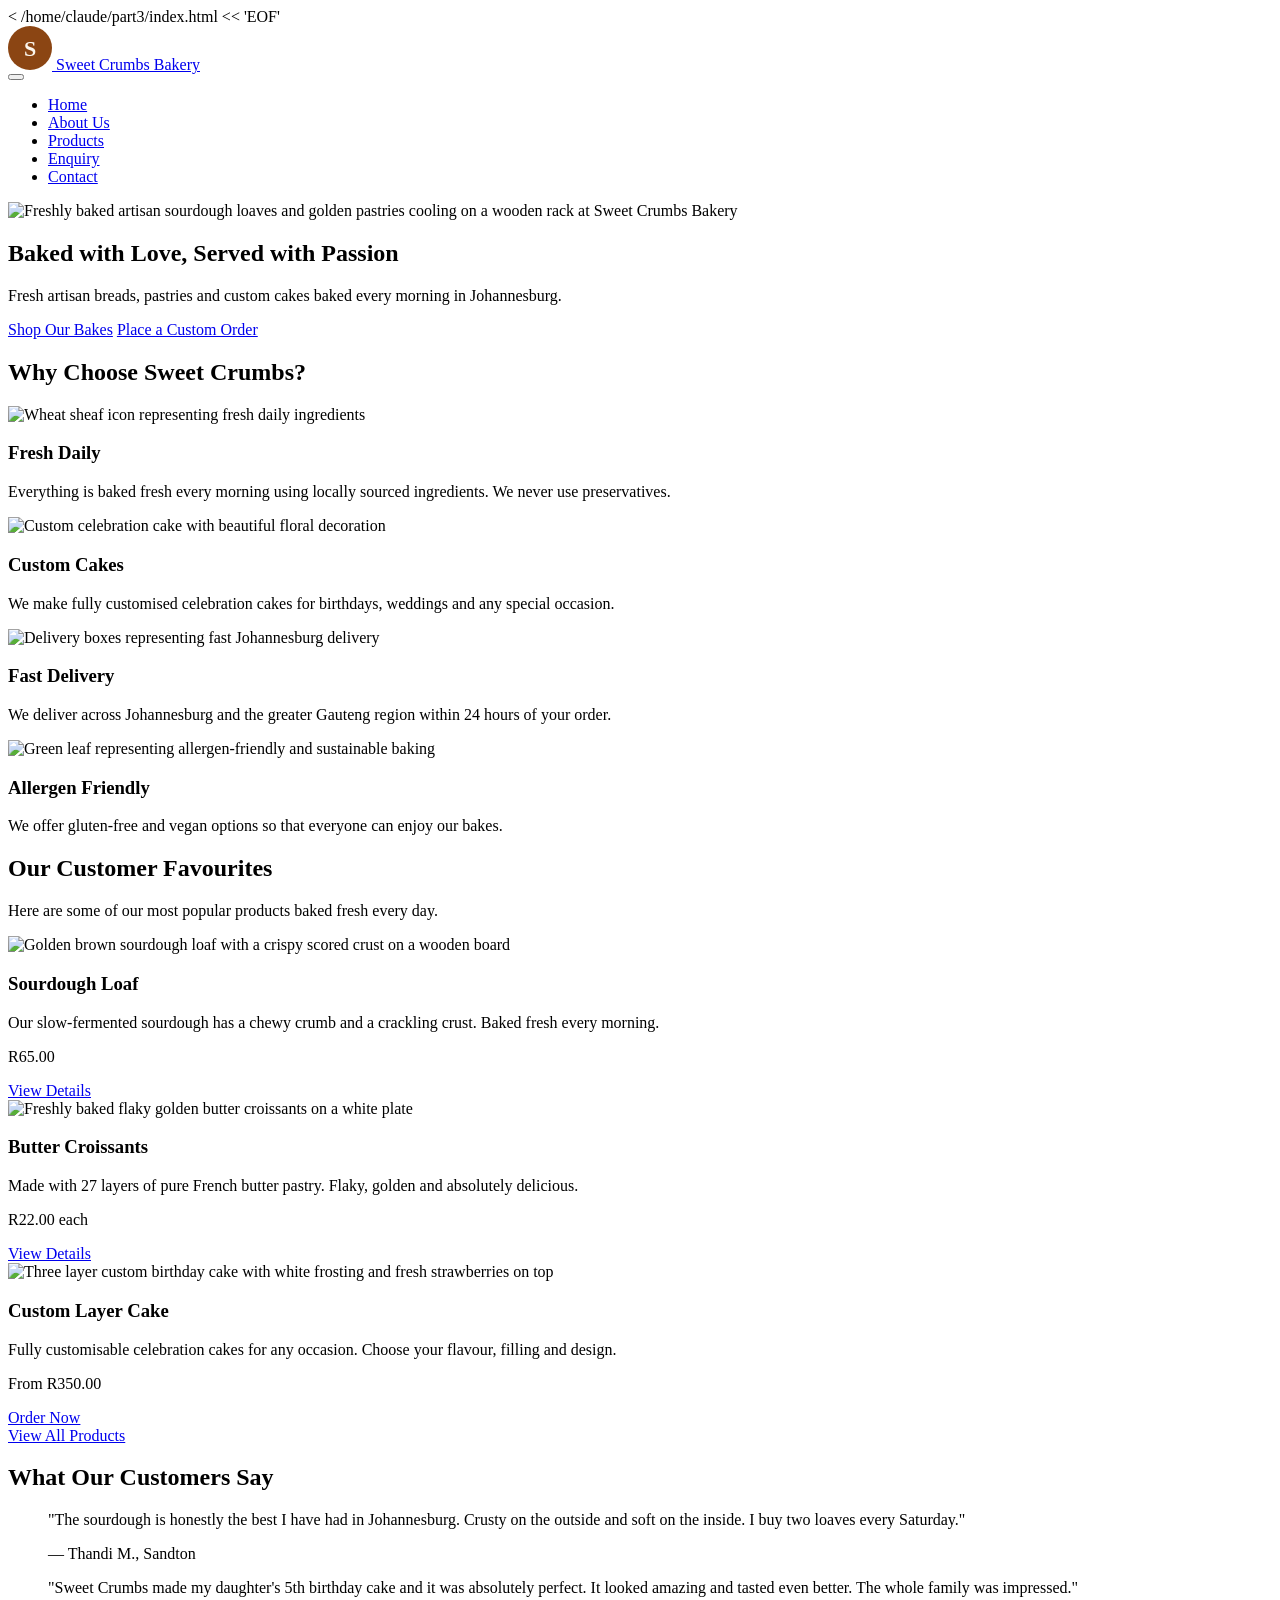
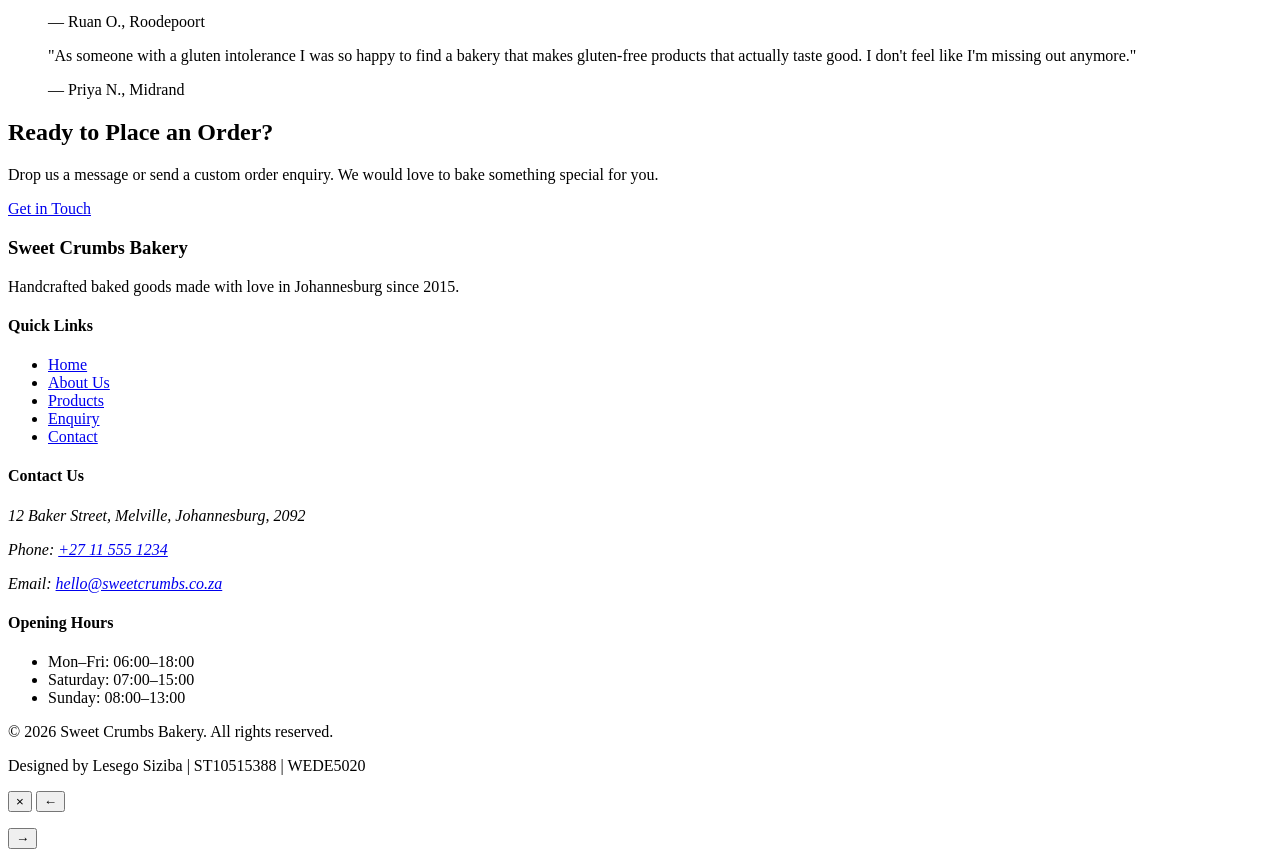
==== commit 933574d0: "Update index.html updated index.html  code" ====
--- a/sweet-crumbs-bakery/index.html
+++ b/sweet-crumbs-bakery/index.html
@@ -1,277 +1,188 @@
 <<!DOCTYPE html>
 <html lang="en">
 <head>
-    <!-- Meta tags for character encoding and responsive viewport -->
-    <meta charset="UTF-8">
-    <meta name="viewport" content="width=device-width, initial-scale=1.0">
-    
-    <!-- Page title - important for SEO and browser tabs -->
-    <title>Sweet Crumbs Bakery | Artisan Breads & Custom Cakes in Johannesburg</title>
-    
-    <!-- Meta description for search engines -->
-    <meta name="description" content="Sweet Crumbs Bakery offers handmade sourdough breads, fresh pastries, and custom celebration cakes in Melville and Sandton City, Johannesburg.">
-    
-    <!-- Link to external stylesheet - content will be added in Part 2 -->
-    <link rel="stylesheet" href="css/style.css">
+    /home/claude/part3/index.html << 'EOF'
+<!DOCTYPE html>
+<!--
+    Sweet Crumbs Bakery - Homepage
+    File: index.html  |  Student: Lesego Siziba  |  ST10515388  |  WEDE5020
+    Part 3 - JavaScript Enhancements + SEO + Scroll Animations
+-->
+<html lang="en">
+<head>
+  <meta charset="UTF-8"/>
+  <meta name="viewport" content="width=device-width, initial-scale=1.0"/>
+  <title>Sweet Crumbs Bakery | Fresh Artisan Bread &amp; Pastries in Johannesburg</title>
+  <meta name="description" content="Sweet Crumbs Bakery in Johannesburg bakes fresh artisan sourdough bread, pastries and custom celebration cakes daily. Visit us in Melville or Sandton City."/>
+  <meta name="keywords" content="bakery Johannesburg, artisan bread, fresh pastries, custom cakes, Sweet Crumbs Bakery, Melville bakery, Sandton City bakery, sourdough Johannesburg"/>
+  <meta name="robots" content="index, follow"/>
+  <meta property="og:title" content="Sweet Crumbs Bakery | Fresh Artisan Bread & Pastries"/>
+  <meta property="og:description" content="Freshly baked artisan breads, pastries and custom celebration cakes in Johannesburg."/>
+  <meta property="og:type" content="website"/>
+  <meta property="og:url" content="https://sweetcrumbs.co.za/"/>
+  <link rel="canonical" href="https://sweetcrumbs.co.za/"/>
+  <link rel="stylesheet" href="css/style.css"/>
 </head>
 <body>
-    <!-- 
-        HEADER SECTION
-        Contains the site logo and main navigation menu.
-        The header appears on all pages for consistent branding.
-    -->
-    <header>
-        <!-- Site logo and brand name -->
-        <div class="logo">
-            <a href="index.html">
-                <img src="images/logo.png" alt="Sweet Crumbs Bakery logo featuring a stylised wheat sheaf and rolling pin" width="150" height="60">
-            </a>
-            <span class="brand-name">Sweet Crumbs Bakery</span>
-        </div>
-        
-        <!-- 
-            NAVIGATION MENU
-            Uses semantic nav element with unordered list.
-            All links connect to the 5 main pages of the website.
-        -->
-        <nav aria-label="Main navigation">
-            <ul>
-                <li><a href="index.html" class="active">Home</a></li>
-                <li><a href="about.html">About Us</a></li>
-                <li><a href="products.html">Products</a></li>
-                <li><a href="enquiry.html">Order Enquiry</a></li>
-                <li><a href="contact.html">Contact</a></li>
-            </ul>
-        </nav>
-    </header>
 
-    <!-- 
-        MAIN CONTENT AREA
-        Contains all primary page content.
-        Using main element for accessibility - screen readers can skip to main content.
-    -->
-    <main>
-        <!-- 
-            HERO SECTION
-            Large banner area with background image, headline, and call-to-action buttons.
-            This is the first thing visitors see and should capture attention.
-        -->
-        <section class="hero" id="hero">
-            <div class="hero-content">
-                <h1>Handcrafted with Love, Baked Fresh Daily</h1>
-                <p>Artisan sourdough breads, buttery pastries, and stunning celebration cakes made from scratch in Johannesburg since 2015.</p>
-                
-                <!-- Two call-to-action buttons for primary user actions -->
-                <div class="hero-buttons">
-                    <a href="products.html" class="btn btn-primary">View Our Products</a>
-                    <a href="enquiry.html" class="btn btn-secondary">Order a Custom Cake</a>
-                </div>
-            </div>
-        </section>
+<!-- HEADER -->
+<header>
+  <div class="logo">
+    <a href="index.html">
+      <!-- SVG logo inline so it always shows without an image file -->
+      <svg width="44" height="44" viewBox="0 0 44 44" fill="none" xmlns="http://www.w3.org/2000/svg" aria-hidden="true">
+        <circle cx="22" cy="22" r="22" fill="#8B4513"/>
+        <text x="22" y="30" font-size="22" text-anchor="middle" fill="#FBF5EC" font-family="Georgia,serif" font-weight="bold">S</text>
+      </svg>
+      <span>Sweet Crumbs Bakery</span>
+    </a>
+  </div>
+  <button class="nav-toggle" id="navToggle" aria-label="Open navigation menu" aria-expanded="false">
+    <span></span><span></span><span></span>
+  </button>
+  <nav id="mainNav">
+    <ul>
+      <li><a href="index.html" class="active">Home</a></li>
+      <li><a href="about.html">About Us</a></li>
+      <li><a href="products.html">Products</a></li>
+      <li><a href="enquiry.html">Enquiry</a></li>
+      <li><a href="contact.html">Contact</a></li>
+    </ul>
+  </nav>
+</header>
 
-        <!-- 
-            FEATURES SECTION
-            Highlights 4 key selling points of the bakery.
-            Each feature is wrapped in an article element as it's self-contained content.
-        -->
-        <section class="features" id="features">
-            <h2>Why Choose Sweet Crumbs?</h2>
-            
-            <div class="features-grid">
-                <!-- Feature 1: Fresh Daily -->
-                <article class="feature-card">
-                    <img src="images/icon-fresh.png" alt="Clock icon representing freshness" width="64" height="64" loading="lazy">
-                    <h3>Baked Fresh Daily</h3>
-                    <p>Every loaf, pastry, and cake is made from scratch each morning. We never sell day-old products.</p>
-                </article>
+<main>
+  <!-- HERO: real Unsplash bakery image via URL -->
+  <section class="hero">
+    <img src="https://images.unsplash.com/photo-1509440159596-0249088772ff?w=1400&q=80"
+         alt="Freshly baked artisan sourdough loaves and golden pastries cooling on a wooden rack at Sweet Crumbs Bakery"
+         loading="eager"/>
+    <div class="hero-text">
+      <h1>Baked with Love, Served with Passion</h1>
+      <p>Fresh artisan breads, pastries and custom cakes baked every morning in Johannesburg.</p>
+      <a href="products.html">Shop Our Bakes</a>
+      <a href="enquiry.html">Place a Custom Order</a>
+    </div>
+  </section>
 
-                <!-- Feature 2: Custom Cakes -->
-                <article class="feature-card">
-                    <img src="images/icon-cake.png" alt="Tiered cake icon" width="64" height="64" loading="lazy">
-                    <h3>Custom Celebration Cakes</h3>
-                    <p>From birthdays to weddings, our pastry chefs create personalised cakes tailored to your vision.</p>
-                </article>
+  <!-- FEATURES -->
+  <section class="features">
+    <h2>Why Choose Sweet Crumbs?</h2>
+    <div class="features-grid">
+      <article class="reveal">
+        <img src="https://images.unsplash.com/photo-1574085733277-851d9d856a3a?w=120&q=80" alt="Wheat sheaf icon representing fresh daily ingredients" loading="lazy"/>
+        <h3>Fresh Daily</h3>
+        <p>Everything is baked fresh every morning using locally sourced ingredients. We never use preservatives.</p>
+      </article>
+      <article class="reveal">
+        <img src="https://images.unsplash.com/photo-1558618666-fcd25c85cd64?w=120&q=80" alt="Custom celebration cake with beautiful floral decoration" loading="lazy"/>
+        <h3>Custom Cakes</h3>
+        <p>We make fully customised celebration cakes for birthdays, weddings and any special occasion.</p>
+      </article>
+      <article class="reveal">
+        <img src="https://images.unsplash.com/photo-1568702846914-96b305d2aaeb?w=120&q=80" alt="Delivery boxes representing fast Johannesburg delivery" loading="lazy"/>
+        <h3>Fast Delivery</h3>
+        <p>We deliver across Johannesburg and the greater Gauteng region within 24 hours of your order.</p>
+      </article>
+      <article class="reveal">
+        <img src="https://images.unsplash.com/photo-1515003197210-e0cd71810b5f?w=120&q=80" alt="Green leaf representing allergen-friendly and sustainable baking" loading="lazy"/>
+        <h3>Allergen Friendly</h3>
+        <p>We offer gluten-free and vegan options so that everyone can enjoy our bakes.</p>
+      </article>
+    </div>
+  </section>
 
-                <!-- Feature 3: Delivery -->
-                <article class="feature-card">
-                    <img src="images/icon-delivery.png" alt="Delivery van icon" width="64" height="64" loading="lazy">
-                    <h3>Joburg-Wide Delivery</h3>
-                    <p>We deliver across Johannesburg. Order before 2pm for next-day delivery to your door.</p>
-                </article>
+  <!-- POPULAR PRODUCTS -->
+  <section class="popular-products">
+    <h2>Our Customer Favourites</h2>
+    <p>Here are some of our most popular products baked fresh every day.</p>
+    <div class="products-grid">
+      <article class="product-card reveal" data-category="bread">
+        <img src="https://images.unsplash.com/photo-1586444248902-2f64eddc13df?w=600&q=80"
+             alt="Golden brown sourdough loaf with a crispy scored crust on a wooden board" loading="lazy"/>
+        <h3>Sourdough Loaf</h3>
+        <p>Our slow-fermented sourdough has a chewy crumb and a crackling crust. Baked fresh every morning.</p>
+        <p class="price">R65.00</p>
+        <a href="products.html">View Details</a>
+      </article>
+      <article class="product-card reveal" data-category="pastry">
+        <img src="https://images.unsplash.com/photo-1555507036-ab1f4038808a?w=600&q=80"
+             alt="Freshly baked flaky golden butter croissants on a white plate" loading="lazy"/>
+        <h3>Butter Croissants</h3>
+        <p>Made with 27 layers of pure French butter pastry. Flaky, golden and absolutely delicious.</p>
+        <p class="price">R22.00 each</p>
+        <a href="products.html">View Details</a>
+      </article>
+      <article class="product-card reveal" data-category="custom-cake">
+        <img src="https://images.unsplash.com/photo-1621303837174-89787a7d4729?w=600&q=80"
+             alt="Three layer custom birthday cake with white frosting and fresh strawberries on top" loading="lazy"/>
+        <h3>Custom Layer Cake</h3>
+        <p>Fully customisable celebration cakes for any occasion. Choose your flavour, filling and design.</p>
+        <p class="price">From R350.00</p>
+        <a href="enquiry.html">Order Now</a>
+      </article>
+    </div>
+    <a href="products.html">View All Products</a>
+  </section>
 
-                <!-- Feature 4: Dietary Options -->
-                <article class="feature-card">
-                    <img src="images/icon-glutenfree.png" alt="Wheat with cross icon indicating gluten-free" width="64" height="64" loading="lazy">
-                    <h3>Allergen-Friendly Options</h3>
-                    <p>We offer gluten-free, dairy-free, and vegan options. Ask us about your dietary requirements.</p>
-                </article>
-            </div>
-        </section>
+  <!-- TESTIMONIALS -->
+  <section class="testimonials">
+    <h2>What Our Customers Say</h2>
+    <div class="testimonials-grid">
+      <blockquote class="reveal">
+        <p>"The sourdough is honestly the best I have had in Johannesburg. Crusty on the outside and soft on the inside. I buy two loaves every Saturday."</p>
+        <footer>— Thandi M., Sandton</footer>
+      </blockquote>
+      <blockquote class="reveal">
+        <p>"Sweet Crumbs made my daughter's 5th birthday cake and it was absolutely perfect. It looked amazing and tasted even better. The whole family was impressed."</p>
+        <footer>— Ruan O., Roodepoort</footer>
+      </blockquote>
+      <blockquote class="reveal">
+        <p>"As someone with a gluten intolerance I was so happy to find a bakery that makes gluten-free products that actually taste good. I don't feel like I'm missing out anymore."</p>
+        <footer>— Priya N., Midrand</footer>
+      </blockquote>
+    </div>
+  </section>
 
-        <!-- 
-            POPULAR PRODUCTS SECTION
-            Showcases 3 best-selling items to encourage browsing.
-            Links to the full products page.
-        -->
-        <section class="products-preview" id="products-preview">
-            <h2>Our Most Popular Products</h2>
-            <p class="section-intro">Discover what keeps our customers coming back for more.</p>
-            
-            <div class="products-grid">
-                <!-- Product 1: Signature Sourdough -->
-                <article class="product-card">
-                    <img src="images/sourdough.jpg" alt="Round rustic sourdough loaf with golden crust and flour dusting on a wooden board" width="300" height="200" loading="lazy">
-                    <h3>Signature Sourdough</h3>
-                    <p>Our award-winning sourdough with a perfectly crisp crust and soft, tangy interior. Naturally fermented for 24 hours.</p>
-                    <p class="price">R65</p>
-                    <a href="products.html#breads" class="btn btn-small">View Details</a>
-                </article>
+  <!-- CTA -->
+  <section class="cta">
+    <h2>Ready to Place an Order?</h2>
+    <p>Drop us a message or send a custom order enquiry. We would love to bake something special for you.</p>
+    <a href="contact.html">Get in Touch</a>
+  </section>
+</main>
 
-                <!-- Product 2: Butter Croissant -->
-                <article class="product-card">
-                    <img src="images/croissant.jpg" alt="Flaky golden butter croissant on a white plate with visible layers" width="300" height="200" loading="lazy">
-                    <h3>Classic Butter Croissant</h3>
-                    <p>Layers of buttery, flaky pastry made with imported French butter. Best enjoyed warm from the oven.</p>
-                    <p class="price">R35</p>
-                    <a href="products.html#pastries" class="btn btn-small">View Details</a>
-                </article>
-
-                <!-- Product 3: Celebration Cake -->
-                <article class="product-card">
-                    <img src="images/cake.jpg" alt="Three-tiered white wedding cake decorated with fresh roses and gold accents" width="300" height="200" loading="lazy">
-                    <h3>Custom Celebration Cake</h3>
-                    <p>Bespoke cakes designed for your special occasion. Available in multiple flavours and sizes.</p>
-                    <p class="price">From R450</p>
-                    <a href="enquiry.html" class="btn btn-small">Request a Quote</a>
-                </article>
-            </div>
-            
-            <a href="products.html" class="btn btn-primary">Browse All Products</a>
-        </section>
-
-        <!-- 
-            TESTIMONIALS SECTION
-            Customer reviews to build trust and social proof.
-            Using blockquote element for quotations.
-        -->
-        <section class="testimonials" id="testimonials">
-            <h2>What Our Customers Say</h2>
-            
-            <div class="testimonials-grid">
-                <!-- Testimonial 1 -->
-                <article class="testimonial-card">
-                    <blockquote>
-                        <p>"The best sourdough in Joburg, hands down! I drive 30 minutes every Saturday just to get a fresh loaf. The crust is perfection."</p>
-                    </blockquote>
-                    <cite>
-                        <strong>Nomvula M.</strong>
-                        <span>Sandton</span>
-                    </cite>
-                </article>
-
-                <!-- Testimonial 2 -->
-                <article class="testimonial-card">
-                    <blockquote>
-                        <p>"They made my daughter's 5th birthday cake and it was absolutely stunning. Looked exactly like the unicorn she wanted and tasted even better!"</p>
-                    </blockquote>
-                    <cite>
-                        <strong>David K.</strong>
-                        <span>Parkhurst</span>
-                    </cite>
-                </article>
-
-                <!-- Testimonial 3 -->
-                <article class="testimonial-card">
-                    <blockquote>
-                        <p>"Finally a bakery that takes gluten-free seriously! Their GF bread doesn't taste like cardboard. My coeliac husband is thrilled."</p>
-                    </blockquote>
-                    <cite>
-                        <strong>Priya S.</strong>
-                        <span>Rosebank</span>
-                    </cite>
-                </article>
-            </div>
-        </section>
-
-        <!-- 
-            CALL TO ACTION SECTION
-            Encourages visitors to take action - visit store or place order.
-            Contrasting background colour to stand out.
-        -->
-        <section class="cta-banner" id="cta">
-            <h2>Ready to Taste the Difference?</h2>
-            <p>Visit our bakeries in Melville or Sandton City, or place a custom order online.</p>
-            <div class="cta-buttons">
-                <a href="contact.html" class="btn btn-primary">Find Our Stores</a>
-                <a href="enquiry.html" class="btn btn-secondary">Place an Order</a>
-            </div>
-        </section>
-    </main>
-
-    <!-- 
-        FOOTER SECTION
-        Contains contact info, quick links, opening hours, and social media.
-        Footer appears on all pages.
-    -->
-    <footer>
-        <div class="footer-grid">
-            <!-- Footer Column 1: About/Brand -->
-            <div class="footer-column">
-                <h3>Sweet Crumbs Bakery</h3>
-                <p>Artisan breads and pastries handcrafted with love in Johannesburg since 2015.</p>
-                <img src="images/logo-white.png" alt="Sweet Crumbs Bakery logo in white" width="120" height="48" loading="lazy">
-            </div>
-
-            <!-- Footer Column 2: Quick Links -->
-            <div class="footer-column">
-                <h3>Quick Links</h3>
-                <ul>
-                    <li><a href="index.html">Home</a></li>
-                    <li><a href="about.html">About Us</a></li>
-                    <li><a href="products.html">Products</a></li>
-                    <li><a href="enquiry.html">Order Enquiry</a></li>
-                    <li><a href="contact.html">Contact</a></li>
-                </ul>
-            </div>
-
-            <!-- Footer Column 3: Contact Info using address element -->
-            <div class="footer-column">
-                <h3>Contact Us</h3>
-                <address>
-                    <p><strong>Melville:</strong> 27 7th Street, Melville, Johannesburg</p>
-                    <p><strong>Sandton:</strong> Shop 45, Sandton City Mall</p>
-                    <p>Phone: <a href="tel:+27114825500">011 482 5500</a></p>
-                    <p>Email: <a href="mailto:hello@sweetcrumbs.co.za">hello@sweetcrumbs.co.za</a></p>
-                </address>
-            </div>
-
-            <!-- Footer Column 4: Opening Hours -->
-            <div class="footer-column">
-                <h3>Opening Hours</h3>
-                <ul class="hours-list">
-                    <li><strong>Monday - Friday:</strong> 6:30am - 6:00pm</li>
-                    <li><strong>Saturday:</strong> 7:00am - 4:00pm</li>
-                    <li><strong>Sunday:</strong> 8:00am - 2:00pm</li>
-                    <li><strong>Public Holidays:</strong> 8:00am - 12:00pm</li>
-                </ul>
-            </div>
-        </div>
-
-        <!-- Copyright and Social Media -->
-        <div class="footer-bottom">
-            <p>&copy; 2026 Sweet Crumbs Bakery. All rights reserved.</p>
-            <div class="social-links">
-                <a href="[facebook.com](https://facebook.com/sweetcrumbsjhb)" aria-label="Visit our Facebook page">
-                    <img src="images/icon-facebook.png" alt="" width="32" height="32">
-                </a>
-                <a href="[instagram.com](https://instagram.com/sweetcrumbsjhb)" aria-label="Visit our Instagram page">
-                    <img src="images/icon-instagram.png" alt="" width="32" height="32">
-                </a>
-                <a href="[wa.me](https://wa.me/27114825500)" aria-label="Contact us on WhatsApp">
-                    <img src="images/icon-whatsapp.png" alt="" width="32" height="32">
-                </a>
-            </div>
-        </div>
+<footer>
+  <div><h3>Sweet Crumbs Bakery</h3><p>Handcrafted baked goods made with love in Johannesburg since 2015.</p></div>
+  <div><h4>Quick Links</h4><ul>
+    <li><a href="index.html">Home</a></li><li><a href="about.html">About Us</a></li>
+    <li><a href="products.html">Products</a></li><li><a href="enquiry.html">Enquiry</a></li>
+    <li><a href="contact.html">Contact</a></li>
+  </ul></div>
+  <div><h4>Contact Us</h4><address>
+    <p>12 Baker Street, Melville, Johannesburg, 2092</p>
+    <p>Phone: <a href="tel:+27115551234">+27 11 555 1234</a></p>
+    <p>Email: <a href="mailto:hello@sweetcrumbs.co.za">hello@sweetcrumbs.co.za</a></p>
+  </address></div>
+  <div><h4>Opening Hours</h4><ul>
+    <li>Mon–Fri: 06:00–18:00</li><li>Saturday: 07:00–15:00</li><li>Sunday: 08:00–13:00</li>
+  </ul></div>
+  <div class="footer-bottom">
+    <p>&copy; 2026 Sweet Crumbs Bakery. All rights reserved.</p>
+    <p>Designed by Lesego Siziba | ST10515388 | WEDE5020</p>
+  </div>
+</footer>
+<!-- Lightbox overlay - hidden by default, opened by JS when a product image is clicked -->
+<div id="lightbox" role="dialog" aria-modal="true" aria-label="Image lightbox">
+  <button id="lightbox-close" aria-label="Close lightbox">&times;</button>
+  <button id="lightbox-prev" aria-label="Previous image">&#8592;</button>
+  <img id="lightbox-img" src="" alt=""/>
+  <p id="lightbox-caption"></p>
+  <button id="lightbox-next" aria-label="Next image">&#8594;</button>
+</div>
+<script src="js/main.js"></script>
+</body>
+</html>
     </footer>
 
     <!-- Link to external JavaScript file - content will be added in Part 3 -->
--- a/sweet-crumbs-bakery/css/style.css
+++ b/sweet-crumbs-bakery/css/style.css
@@ -1,1635 +1,524 @@
-/* 
-    Sweet Crumbs Bakery - Main Stylesheet
-    WEDE5020 - Part 2: CSS Styling and Responsive Design
-    Student: Lesego Siziba (ST10515388)
-    
-    Table of Contents:
-    1. CSS Reset & Base Styles
-    2. CSS Custom Properties (Variables)
-    3. Typography
-    4. Layout & Structure
-    5. Header & Navigation
-    6. Hero Sections
-    7. Feature Cards
-    8. Product Cards
-    9. Testimonials
-    10. Team Section
-    11. Timeline/Milestones
-    12. Forms
-    13. Location Cards
-    14. Map
-    15. Sidebar
-    16. Footer
-    17. Buttons
-    18. Utility Classes
-    19. Responsive Design (Tablet)
-    20. Responsive Design (Desktop)
-*/
-
-/* ============================================
-   1. CSS RESET & BASE STYLES
-   Ensures consistent rendering across browsers
-   ============================================ */
-
-*, *::before, *::after {
+* ============================================================
+   Sweet Crumbs Bakery - Part 3 Additional Styles
+   File: css/part3.css
+   Student: Lesego Siziba | ST10515388
+   Module: WEDE5020 - Part 3
+
+   ADD THIS LINE to the <head> of every HTML page, AFTER style.css:
+   <link rel="stylesheet" href="css/part3.css" />
+
+   This file adds all new Part 3 visual components on top of the
+   existing Part 2 stylesheet without modifying it.
+   ============================================================ */
+
+
+/* ============================================================
+   1. SCROLL-TRIGGERED ANIMATIONS
+   Classes added/removed by IntersectionObserver in main.js
+============================================================ */
+
+.pre-animate {
+    opacity: 0;
+    transform: translateY(30px);
+    transition: opacity 0.55s ease, transform 0.55s ease;
+}
+
+.fade-in-up {
+    opacity: 1;
+    transform: translateY(0);
+}
+
+
+/* ============================================================
+   2. BREADCRUMB NAVIGATION
+============================================================ */
+
+.breadcrumb {
+    padding: 0.75rem var(--container-pad, 1.5rem);
+    max-width: var(--max-width, 1200px);
+    margin: 0 auto 1rem;
+}
+
+.breadcrumb ol {
+    display: flex;
+    flex-wrap: wrap;
+    gap: 0.5rem;
+    list-style: none;
+    font-size: var(--text-sm, 0.875rem);
+    color: var(--colour-text-light, #8D7260);
+}
+
+.breadcrumb li + li::before {
+    content: '›';
+    margin-right: 0.5rem;
+    color: var(--colour-secondary, #D4A96A);
+}
+
+.breadcrumb a {
+    color: var(--colour-primary, #8B4513);
+    text-decoration: none;
+}
+
+.breadcrumb a:hover {
+    text-decoration: underline;
+}
+
+.breadcrumb li[aria-current="page"] {
+    color: var(--colour-text-dark, #2C1810);
+    font-weight: 600;
+}
+
+
+/* ============================================================
+   3. ACCORDION (Products page)
+============================================================ */
+
+.accordion-header {
+    display: flex;
+    justify-content: space-between;
+    align-items: center;
+    width: 100%;
+    background: var(--colour-cream-dark, #F0E4CC);
+    border: 2px solid var(--colour-border, #E0C9A6);
+    border-radius: var(--radius-md, 8px);
+    padding: 1rem 1.5rem;
+    cursor: pointer;
+    text-align: left;
+    transition: background var(--transition-normal, 250ms ease), border-color var(--transition-normal, 250ms ease);
+    margin-bottom: 0;
+}
+
+.accordion-header h2 {
     margin: 0;
-    padding: 0;
-    box-sizing: border-box;
-}
-
-html {
-    font-size: 16px;
-    scroll-behavior: smooth;
-}
-
-body {
-    min-height: 100vh;
-    line-height: 1.6;
-    -webkit-font-smoothing: antialiased;
-    -moz-osx-font-smoothing: grayscale;
-}
-
-img, picture, video, canvas, svg {
+    font-size: var(--text-xl, 1.5rem);
+    color: var(--colour-text-dark, #2C1810);
+}
+
+.accordion-header:hover,
+.accordion-header:focus-visible {
+    background: var(--colour-accent, #E8C589);
+    border-color: var(--colour-primary, #8B4513);
+    outline: none;
+}
+
+.accordion-header.accordion-open {
+    background: var(--colour-primary, #8B4513);
+    border-color: var(--colour-primary-dark, #6B3410);
+}
+
+.accordion-header.accordion-open h2 {
+    color: var(--colour-white, #FFFFFF);
+}
+
+/* Animated chevron icon */
+.accordion-icon {
+    display: inline-block;
+    width: 20px;
+    height: 20px;
+    border-right: 3px solid currentColor;
+    border-bottom: 3px solid currentColor;
+    transform: rotate(45deg);
+    transition: transform var(--transition-normal, 250ms ease);
+    flex-shrink: 0;
+    margin-left: 1rem;
+}
+
+.accordion-header.accordion-open .accordion-icon {
+    transform: rotate(-135deg);
+}
+
+/* Accordion body - collapsed by default, max-height animated by JS */
+.accordion-body {
+    overflow: hidden;
+    max-height: 0;
+    padding-top: 0;
+    padding-bottom: 0;
+    transition: max-height 0.4s ease, padding 0.3s ease;
+}
+
+.category-intro {
+    font-size: var(--text-md, 1.125rem);
+    color: var(--colour-text-mid, #5A3E32);
+    margin-bottom: 1.5rem;
+}
+
+.product-category {
+    margin-bottom: 1.5rem;
+}
+
+
+/* ============================================================
+   4. TABS (Contact page map switcher)
+============================================================ */
+
+.map-tabs {
+    display: flex;
+    gap: 0.5rem;
+    margin-bottom: 0;
+    border-bottom: 2px solid var(--colour-border, #E0C9A6);
+}
+
+.map-tab-btn {
+    padding: 0.75rem 1.5rem;
+    background: var(--colour-cream-dark, #F0E4CC);
+    border: 2px solid var(--colour-border, #E0C9A6);
+    border-bottom: none;
+    border-radius: var(--radius-md, 8px) var(--radius-md, 8px) 0 0;
+    font-family: var(--font-body, sans-serif);
+    font-size: var(--text-base, 1rem);
+    font-weight: 600;
+    color: var(--colour-text-mid, #5A3E32);
+    cursor: pointer;
+    transition: background var(--transition-fast, 150ms ease), color var(--transition-fast, 150ms ease);
+}
+
+.map-tab-btn:hover,
+.map-tab-btn:focus-visible {
+    background: var(--colour-accent, #E8C589);
+    color: var(--colour-text-dark, #2C1810);
+    outline: none;
+}
+
+.map-tab-btn.tab-active {
+    background: var(--colour-primary, #8B4513);
+    border-color: var(--colour-primary, #8B4513);
+    color: var(--colour-white, #FFFFFF);
+}
+
+/* Tab panels */
+.map-panels {
+    border: 2px solid var(--colour-border, #E0C9A6);
+    border-top: none;
+    border-radius: 0 var(--radius-md, 8px) var(--radius-md, 8px) var(--radius-md, 8px);
+    overflow: hidden;
+}
+
+.map-panel {
+    display: none;
+}
+
+.map-panel.panel-active {
     display: block;
-    max-width: 100%;
-    height: auto;
-}
-
-input, button, textarea, select {
-    font: inherit;
-}
-
-ul, ol {
-    list-style: none;
-}
-
-a {
-    text-decoration: none;
-    color: inherit;
-}
-
-/* ============================================
-   2. CSS CUSTOM PROPERTIES (VARIABLES)
-   Defines colour palette and typography settings
-   ============================================ */
-
-:root {
-    /* Primary Colours - Warm bakery tones */
-    --color-primary: #8B4513;       /* Saddle Brown - Main brand colour */
-    --color-primary-dark: #6B3410;  /* Darker brown for hover states */
-    --color-primary-light: #A0522D; /* Sienna - Lighter accent */
-    
-    /* Secondary Colours */
-    --color-secondary: #D4A574;     /* Warm tan/wheat colour */
-    --color-secondary-light: #E8D4B8; /* Light cream */
-    
-    /* Accent Colours */
-    --color-accent: #C9A227;        /* Golden yellow for highlights */
-    --color-accent-dark: #B8860B;   /* Dark goldenrod */
-    
-    /* Neutral Colours */
-    --color-white: #FFFFFF;
-    --color-off-white: #FAF8F5;     /* Warm off-white background */
-    --color-gray-light: #F5F5F5;
-    --color-gray: #6B7280;
-    --color-gray-dark: #374151;
-    --color-black: #1F2937;
-    
-    /* Semantic Colours */
-    --color-success: #059669;
-    --color-error: #DC2626;
-    --color-warning: #D97706;
-    
-    /* Typography */
-    --font-heading: 'Playfair Display', Georgia, serif;
-    --font-body: 'Open Sans', Arial, sans-serif;
-    
-    /* Font Sizes - Mobile First (using rem) */
-    --text-xs: 0.75rem;     /* 12px */
-    --text-sm: 0.875rem;    /* 14px */
-    --text-base: 1rem;      /* 16px */
-    --text-lg: 1.125rem;    /* 18px */
-    --text-xl: 1.25rem;     /* 20px */
-    --text-2xl: 1.5rem;     /* 24px */
-    --text-3xl: 1.875rem;   /* 30px */
-    --text-4xl: 2.25rem;    /* 36px */
-    --text-5xl: 3rem;       /* 48px */
-    
-    /* Spacing */
-    --space-xs: 0.25rem;    /* 4px */
-    --space-sm: 0.5rem;     /* 8px */
-    --space-md: 1rem;       /* 16px */
-    --space-lg: 1.5rem;     /* 24px */
-    --space-xl: 2rem;       /* 32px */
-    --space-2xl: 3rem;      /* 48px */
-    --space-3xl: 4rem;      /* 64px */
-    
-    /* Border Radius */
-    --radius-sm: 4px;
-    --radius-md: 8px;
-    --radius-lg: 12px;
-    --radius-full: 9999px;
-    
-    /* Shadows */
-    --shadow-sm: 0 1px 2px rgba(0, 0, 0, 0.05);
-    --shadow-md: 0 4px 6px rgba(0, 0, 0, 0.1);
-    --shadow-lg: 0 10px 15px rgba(0, 0, 0, 0.1);
-    --shadow-xl: 0 20px 25px rgba(0, 0, 0, 0.15);
-    
-    /* Transitions */
-    --transition-fast: 150ms ease;
-    --transition-normal: 300ms ease;
-    --transition-slow: 500ms ease;
-    
-    /* Container widths */
-    --container-sm: 640px;
-    --container-md: 768px;
-    --container-lg: 1024px;
-    --container-xl: 1280px;
-}
-
-/* ============================================
-   3. TYPOGRAPHY
-   Font imports and base text styles
-   ============================================ */
-
-/* Google Fonts Import */
-@import url('[fonts.googleapis.com](https://fonts.googleapis.com/css2?family=Open+Sans:wght@400;500;600;700&family=Playfair+Display:wght@400;500;600;700&display=swap)');
-
-body {
-    font-family: var(--font-body);
-    font-size: var(--text-base);
-    color: var(--color-black);
-    background-color: var(--color-off-white);
-}
-
-h1, h2, h3, h4, h5, h6 {
-    font-family: var(--font-heading);
-    font-weight: 600;
-    line-height: 1.3;
-    color: var(--color-primary);
-    margin-bottom: var(--space-md);
-}
-
-h1 {
-    font-size: var(--text-3xl);
-    font-weight: 700;
-}
-
-h2 {
-    font-size: var(--text-2xl);
-}
-
-h3 {
-    font-size: var(--text-xl);
-}
-
-h4 {
-    font-size: var(--text-lg);
-}
-
-p {
-    margin-bottom: var(--space-md);
-}
-
-strong {
-    font-weight: 600;
-}
-
-em {
-    font-style: italic;
-}
-
-a {
-    color: var(--color-primary);
-    transition: color var(--transition-fast);
-}
-
-a:hover, a:focus {
-    color: var(--color-primary-dark);
-}
-
-/* ============================================
-   4. LAYOUT & STRUCTURE
-   Container and section spacing
-   ============================================ */
-
-.container {
+}
+
+/* Leaflet map container */
+.leaflet-map {
     width: 100%;
-    max-width: var(--container-xl);
-    margin: 0 auto;
-    padding: 0 var(--space-md);
-}
-
-main {
-    min-height: calc(100vh - 200px);
-}
-
-section {
-    padding: var(--space-2xl) var(--space-md);
-}
-
-.section-intro {
+    height: 420px;
+}
+
+
+/* ============================================================
+   5. LIGHTBOX GALLERY (Products page)
+============================================================ */
+
+.lightbox-overlay {
+    display: none;
+    position: fixed;
+    inset: 0;
+    background: rgba(0, 0, 0, 0.92);
+    z-index: 9000;
+    align-items: center;
+    justify-content: center;
+    flex-direction: column;
+}
+
+.lightbox-overlay.lightbox-open {
+    display: flex;
+}
+
+.lightbox-content {
+    max-width: 90vw;
+    max-height: 80vh;
     text-align: center;
-    max-width: 600px;
-    margin: 0 auto var(--space-xl);
-    color: var(--color-gray);
-}
-
-/* ============================================
-   5. HEADER & NAVIGATION
-   Fixed header with mobile hamburger menu
-   ============================================ */
-
-header {
-    position: sticky;
-    top: 0;
-    z-index: 1000;
-    background-color: var(--color-white);
-    box-shadow: var(--shadow-md);
-    padding: var(--space-md);
-}
-
-.logo {
-    display: flex;
-    align-items: center;
-    gap: var(--space-sm);
-}
-
-.logo img {
-    width: 50px;
-    height: auto;
-}
-
-.brand-name {
-    font-family: var(--font-heading);
-    font-size: var(--text-lg);
-    font-weight: 700;
-    color: var(--color-primary);
-}
-
-/* Mobile Navigation */
-nav {
-    display: none;
-    position: absolute;
-    top: 100%;
-    left: 0;
-    right: 0;
-    background-color: var(--color-white);
-    box-shadow: var(--shadow-lg);
-}
-
-nav.active {
-    display: block;
-}
-
-nav ul {
-    display: flex;
-    flex-direction: column;
-}
-
-nav ul li {
-    border-bottom: 1px solid var(--color-gray-light);
-}
-
-nav ul li a {
-    display: block;
-    padding: var(--space-md);
-    font-weight: 500;
-    transition: background-color var(--transition-fast), color var(--transition-fast);
-}
-
-nav ul li a:hover,
-nav ul li a:focus,
-nav ul li a.active {
-    background-color: var(--color-secondary-light);
-    color: var(--color-primary-dark);
-}
-
-/* Hamburger Menu Button (visible on mobile) */
-.menu-toggle {
-    display: block;
-    position: absolute;
-    top: var(--space-md);
-    right: var(--space-md);
+    position: relative;
+}
+
+.lightbox-content img {
+    max-width: 90vw;
+    max-height: 75vh;
+    object-fit: contain;
+    border-radius: var(--radius-md, 8px);
+    box-shadow: 0 20px 60px rgba(0,0,0,0.5);
+}
+
+.lightbox-caption {
+    color: var(--colour-cream, #FBF5EC);
+    font-size: var(--text-md, 1.125rem);
+    margin-top: 0.75rem;
+    font-family: var(--font-heading, serif);
+}
+
+.lightbox-close {
+    position: fixed;
+    top: 1.25rem;
+    right: 1.5rem;
     background: none;
-    border: none;
-    cursor: pointer;
-    padding: var(--space-sm);
-}
-
-.menu-toggle span {
-    display: block;
-    width: 25px;
-    height: 3px;
-    background-color: var(--color-primary);
-    margin: 5px 0;
-    transition: transform var(--transition-normal);
-}
-
-/* ============================================
-   6. HERO SECTIONS
-   Full-width banner with overlay
-   ============================================ */
-
-.hero {
-    position: relative;
-    min-height: 60vh;
+    border: 2px solid rgba(255,255,255,0.5);
+    border-radius: 50%;
+    color: #fff;
+    font-size: 1.75rem;
+    width: 2.5rem;
+    height: 2.5rem;
     display: flex;
     align-items: center;
     justify-content: center;
+    cursor: pointer;
+    transition: background var(--transition-fast, 150ms ease), border-color var(--transition-fast, 150ms ease);
+    z-index: 9001;
+    line-height: 1;
+}
+
+.lightbox-close:hover,
+.lightbox-close:focus-visible {
+    background: var(--colour-primary, #8B4513);
+    border-color: var(--colour-primary, #8B4513);
+    outline: none;
+}
+
+.lightbox-prev,
+.lightbox-next {
+    position: fixed;
+    top: 50%;
+    transform: translateY(-50%);
+    background: rgba(255,255,255,0.15);
+    border: none;
+    color: #fff;
+    font-size: 2rem;
+    padding: 0.75rem 1rem;
+    cursor: pointer;
+    border-radius: var(--radius-md, 8px);
+    transition: background var(--transition-fast, 150ms ease);
+    z-index: 9001;
+}
+
+.lightbox-prev { left: 1rem; }
+.lightbox-next { right: 1rem; }
+
+.lightbox-prev:hover,
+.lightbox-next:hover,
+.lightbox-prev:focus-visible,
+.lightbox-next:focus-visible {
+    background: var(--colour-primary, #8B4513);
+    outline: none;
+}
+
+
+/* ============================================================
+   6. PRODUCT SEARCH
+============================================================ */
+
+.product-search-section {
+    max-width: var(--max-width, 1200px);
+    margin: 1.5rem auto;
+    padding: 0 var(--container-pad, 1.5rem);
+}
+
+.search-wrap {
+    position: relative;
+    max-width: 600px;
+}
+
+.search-wrap input[type="search"] {
+    width: 100%;
+    padding: 0.85rem 1rem 0.85rem 3rem;
+    border: 2px solid var(--colour-border, #E0C9A6);
+    border-radius: var(--radius-full, 50px);
+    font-family: var(--font-body, sans-serif);
+    font-size: var(--text-base, 1rem);
+    background: var(--colour-white, #FFFFFF);
+    color: var(--colour-text-dark, #2C1810);
+    transition: border-color var(--transition-fast, 150ms ease), box-shadow var(--transition-fast, 150ms ease);
+}
+
+.search-wrap input[type="search"]:focus {
+    border-color: var(--colour-primary, #8B4513);
+    box-shadow: 0 0 0 3px rgba(139, 69, 19, 0.15);
+    outline: none;
+}
+
+.search-icon {
+    position: absolute;
+    left: 1rem;
+    top: 50%;
+    transform: translateY(-50%);
+    font-size: 1.1rem;
+    pointer-events: none;
+}
+
+.no-results-msg {
+    margin-top: 1rem;
+    color: var(--colour-error, #C0392B);
+    font-weight: 600;
+    font-size: var(--text-md, 1.125rem);
+}
+
+
+/* ============================================================
+   7. LOAD MORE SECTION
+============================================================ */
+
+.load-more-section {
+    max-width: var(--max-width, 1200px);
+    margin: 0 auto 3rem;
+    padding: 0 var(--container-pad, 1.5rem);
+}
+
+.load-more-wrap {
     text-align: center;
-    padding: var(--space-3xl) var(--space-md);
-    background-image: linear-gradient(rgba(0, 0, 0, 0.5), rgba(0, 0, 0, 0.5)), url('../images/hero-bg.jpg');
-    background-size: cover;
-    background-position: center;
-    background-attachment: fixed;
-}
-
-.hero-content {
-    max-width: 800px;
-    color: var(--color-white);
-}
-
-.hero h1 {
-    color: var(--color-white);
-    font-size: var(--text-3xl);
-    margin-bottom: var(--space-md);
-    text-shadow: 2px 2px 4px rgba(0, 0, 0, 0.3);
-}
-
-.hero p {
-    font-size: var(--text-lg);
-    margin-bottom: var(--space-xl);
-    opacity: 0.95;
-}
-
-.hero-buttons {
-    display: flex;
-    flex-direction: column;
-    gap: var(--space-md);
-    justify-content: center;
-}
-
-/* Page Banner (smaller hero for internal pages) */
-.page-banner {
-    text-align: center;
-    padding: var(--space-2xl) var(--space-md);
-    background-color: var(--color-secondary-light);
-    background-image: linear-gradient(135deg, var(--color-secondary-light) 0%, var(--color-secondary) 100%);
-}
-
-.page-banner h1 {
-    color: var(--color-primary-dark);
-    margin-bottom: var(--space-sm);
-}
-
-.page-banner p {
-    color: var(--color-gray-dark);
-    margin-bottom: 0;
-}
-
-/* ============================================
-   7. FEATURE CARDS
-   Grid of selling points on homepage
-   ============================================ */
-
-.features {
-    background-color: var(--color-white);
-    text-align: center;
-}
-
-.features h2 {
-    margin-bottom: var(--space-xl);
-}
-
-.features-grid {
-    display: grid;
-    grid-template-columns: 1fr;
-    gap: var(--space-lg);
-}
-
-.feature-card {
-    background-color: var(--color-off-white);
-    padding: var(--space-xl);
-    border-radius: var(--radius-lg);
-    transition: transform var(--transition-normal), box-shadow var(--transition-normal);
-}
-
-.feature-card:hover {
-    transform: translateY(-5px);
-    box-shadow: var(--shadow-lg);
-}
-
-.feature-card img {
-    width: 64px;
-    height: 64px;
-    margin: 0 auto var(--space-md);
-}
-
-.feature-card h3 {
-    font-size: var(--text-lg);
-    margin-bottom: var(--space-sm);
-}
-
-.feature-card p {
-    color: var(--color-gray);
-    margin-bottom: 0;
-    font-size: var(--text-sm);
-}
-
-/* ============================================
-   8. PRODUCT CARDS
-   Cards with image, description, price
-   ============================================ */
-
-.products-preview,
-.product-category {
-    text-align: center;
-}
-
-.products-grid {
-    display: grid;
-    grid-template-columns: 1fr;
-    gap: var(--space-xl);
-    margin-bottom: var(--space-xl);
-}
-
-.product-card {
-    background-color: var(--color-white);
-    border-radius: var(--radius-lg);
-    overflow: hidden;
-    box-shadow: var(--shadow-md);
-    transition: transform var(--transition-normal), box-shadow var(--transition-normal);
-    text-align: left;
-}
-
-.product-card:hover {
-    transform: translateY(-5px);
-    box-shadow: var(--shadow-xl);
-}
-
-.product-card img {
-    width: 100%;
-    height: 200px;
-    object-fit: cover;
-}
-
-.product-card h3 {
-    padding: var(--space-md) var(--space-md) 0;
-    font-size: var(--text-lg);
-}
-
-.product-card > p {
-    padding: 0 var(--space-md);
-    color: var(--color-gray);
-    font-size: var(--text-sm);
-}
-
-.product-details {
-    padding: var(--space-md);
-    background-color: var(--color-off-white);
-    margin: var(--space-md);
-    border-radius: var(--radius-md);
-    font-size: var(--text-sm);
-}
-
-.product-details li {
-    padding: var(--space-xs) 0;
-    border-bottom: 1px solid var(--color-gray-light);
-}
-
-.product-details li:last-child {
-    border-bottom: none;
-}
-
-.price {
-    font-family: var(--font-heading);
-    font-size: var(--text-xl);
+    margin-top: 2rem;
+}
+
+#loadMoreBtn {
+    padding: 0.85rem 2.5rem;
+    font-size: var(--text-base, 1rem);
     font-weight: 700;
-    color: var(--color-primary);
-    padding: 0 var(--space-md);
-}
-
-.product-card .btn {
-    margin: var(--space-md);
-}
-
-/* Product Filters */
-.product-filters {
-    padding: var(--space-lg) var(--space-md);
-    background-color: var(--color-white);
-}
-
-.filter-buttons {
-    display: flex;
-    flex-wrap: wrap;
-    justify-content: center;
-    gap: var(--space-sm);
-}
-
-.filter-btn {
-    padding: var(--space-sm) var(--space-md);
-    background-color: var(--color-off-white);
-    border: 2px solid var(--color-secondary);
-    border-radius: var(--radius-full);
-    font-weight: 500;
-    transition: all var(--transition-fast);
-}
-
-.filter-btn:hover,
-.filter-btn.active {
-    background-color: var(--color-primary);
-    border-color: var(--color-primary);
-    color: var(--color-white);
-}
-
-/* Category intro text */
-.category-intro {
-    max-width: 600px;
-    margin: 0 auto var(--space-xl);
-    text-align: center;
-}
-
-/* ============================================
-   9. TESTIMONIALS
-   Customer quotes with styling
-   ============================================ */
-
-.testimonials {
-    background-color: var(--color-secondary-light);
-    text-align: center;
-}
-
-.testimonials-grid {
-    display: grid;
-    grid-template-columns: 1fr;
-    gap: var(--space-lg);
-}
-
-.testimonial-card {
-    background-color: var(--color-white);
-    padding: var(--space-xl);
-    border-radius: var(--radius-lg);
-    box-shadow: var(--shadow-sm);
-}
-
-.testimonial-card blockquote {
-    font-style: italic;
-    font-size: var(--text-base);
-    color: var(--color-gray-dark);
-    margin-bottom: var(--space-md);
-    position: relative;
-    padding-left: var(--space-lg);
-}
-
-.testimonial-card blockquote::before {
-    content: '"';
-    font-family: var(--font-heading);
-    font-size: var(--text-4xl);
-    color: var(--color-secondary);
-    position: absolute;
-    left: 0;
-    top: -10px;
-}
-
-.testimonial-card cite {
+    cursor: pointer;
+    border-radius: var(--radius-full, 50px);
+    border: 2px solid var(--colour-primary, #8B4513);
+    background: transparent;
+    color: var(--colour-primary, #8B4513);
+    font-family: var(--font-body, sans-serif);
+    transition: background var(--transition-fast, 150ms ease), color var(--transition-fast, 150ms ease);
+}
+
+#loadMoreBtn:hover,
+#loadMoreBtn:focus-visible {
+    background: var(--colour-primary, #8B4513);
+    color: var(--colour-white, #FFFFFF);
+    outline: none;
+}
+
+
+/* ============================================================
+   8. FORM VALIDATION STATES
+============================================================ */
+
+/* Error state */
+.form-group.field-error input,
+.form-group.field-error select,
+.form-group.field-error textarea {
+    border-color: var(--colour-error, #C0392B);
+    box-shadow: 0 0 0 3px rgba(192, 57, 43, 0.15);
+}
+
+/* Success state */
+.form-group.field-success input,
+.form-group.field-success select,
+.form-group.field-success textarea {
+    border-color: var(--colour-success, #27AE60);
+    box-shadow: 0 0 0 3px rgba(39, 174, 96, 0.12);
+}
+
+/* Error message text */
+.error-msg {
     display: block;
-    font-style: normal;
-}
-
-.testimonial-card cite strong {
-    display: block;
-    color: var(--color-primary);
-}
-
-.testimonial-card cite span {
-    font-size: var(--text-sm);
-    color: var(--color-gray);
-}
-
-/* ============================================
-   10. TEAM SECTION
-   Grid of team member profiles
-   ============================================ */
-
-.our-team {
-    text-align: center;
-}
-
-.team-grid {
-    display: grid;
-    grid-template-columns: 1fr;
-    gap: var(--space-xl);
-}
-
-.team-member {
-    background-color: var(--color-white);
-    padding: var(--space-lg);
-    border-radius: var(--radius-lg);
-    box-shadow: var(--shadow-md);
-}
-
-.team-member img {
-    width: 150px;
-    height: 150px;
-    border-radius: var(--radius-full);
-    object-fit: cover;
-    margin: 0 auto var(--space-md);
-    border: 4px solid var(--color-secondary);
-}
-
-.team-member h3 {
-    margin-bottom: 0;
-}
-
-.team-member .role {
-    color: var(--color-accent-dark);
+    margin-top: 0.35rem;
+    font-size: var(--text-sm, 0.875rem);
+    color: var(--colour-error, #C0392B);
     font-weight: 600;
-    margin-bottom: var(--space-md);
-}
-
-.team-member p:last-child {
-    color: var(--color-gray);
-    font-size: var(--text-sm);
-    text-align: left;
-    margin-bottom: 0;
-}
-
-/* ============================================
-   11. TIMELINE / MILESTONES
-   Vertical timeline with events
-   ============================================ */
-
-.milestones {
-    background-color: var(--color-white);
-}
-
-.timeline {
-    position: relative;
-    padding-left: var(--space-xl);
-    counter-reset: timeline;
-}
-
-.timeline::before {
-    content: '';
-    position: absolute;
-    left: 8px;
-    top: 0;
-    bottom: 0;
-    width: 3px;
-    background-color: var(--color-secondary);
-}
-
-.timeline li {
-    position: relative;
-    padding-bottom: var(--space-xl);
-    counter-increment: timeline;
-}
-
-.timeline li::before {
-    content: '';
-    position: absolute;
-    left: calc(-1 * var(--space-xl) + 2px);
-    top: 0;
-    width: 16px;
-    height: 16px;
-    background-color: var(--color-primary);
-    border-radius: var(--radius-full);
-    border: 3px solid var(--color-white);
-    box-shadow: var(--shadow-sm);
-}
-
-.timeline .year {
-    display: inline-block;
-    background-color: var(--color-primary);
-    color: var(--color-white);
-    padding: var(--space-xs) var(--space-sm);
-    border-radius: var(--radius-sm);
-    font-size: var(--text-sm);
-    font-weight: 600;
-    margin-bottom: var(--space-sm);
-}
-
-.timeline h3 {
-    font-size: var(--text-lg);
-    margin-bottom: var(--space-xs);
-}
-
-.timeline p {
-    color: var(--color-gray);
-    font-size: var(--text-sm);
-    margin-bottom: 0;
-}
-
-/* ============================================
-   12. FORMS
-   Styling for all form elements
-   ============================================ */
-
-.enquiry-section,
-.contact-section {
-    display: flex;
-    flex-direction: column;
-    gap: var(--space-xl);
-    padding: var(--space-2xl) var(--space-md);
-}
-
-.form-container {
-    background-color: var(--color-white);
-    padding: var(--space-xl);
-    border-radius: var(--radius-lg);
-    box-shadow: var(--shadow-md);
-}
-
-form {
-    max-width: 100%;
-}
-
-fieldset {
-    border: none;
-    padding: 0;
-    margin-bottom: var(--space-xl);
-}
-
-legend {
-    font-family: var(--font-heading);
-    font-size: var(--text-xl);
-    font-weight: 600;
-    color: var(--color-primary);
-    margin-bottom: var(--space-lg);
-    padding-bottom: var(--space-sm);
-    border-bottom: 2px solid var(--color-secondary);
-    width: 100%;
-}
-
-.form-group {
-    margin-bottom: var(--space-lg);
-}
-
-label {
-    display: block;
-    font-weight: 500;
-    margin-bottom: var(--space-xs);
-    color: var(--color-gray-dark);
-}
-
-.required {
-    color: var(--color-error);
-}
-
-input[type="text"],
-input[type="email"],
-input[type="tel"],
-input[type="number"],
-input[type="date"],
-select,
-textarea {
-    width: 100%;
-    padding: var(--space-md);
-    border: 2px solid var(--color-gray-light);
-    border-radius: var(--radius-md);
-    font-size: var(--text-base);
-    transition: border-color var(--transition-fast), box-shadow var(--transition-fast);
-    background-color: var(--color-white);
-}
-
-input:focus,
-select:focus,
-textarea:focus {
-    outline: none;
-    border-color: var(--color-primary);
-    box-shadow: 0 0 0 3px rgba(139, 69, 19, 0.2);
-}
-
-input::placeholder,
-textarea::placeholder {
-    color: var(--color-gray);
-}
-
-textarea {
-    resize: vertical;
-    min-height: 120px;
-}
-
-select {
-    cursor: pointer;
-    appearance: none;
-    background-image: url("data:image/svg+xml,%3Csvg xmlns='[w3.org](http://www.w3.org/2000/svg)' width='12' height='12' viewBox='0 0 12 12'%3E%3Cpath fill='%236B7280' d='M6 8L1 3h10z'/%3E%3C/svg%3E");
-    background-repeat: no-repeat;
-    background-position: right var(--space-md) center;
-    padding-right: var(--space-2xl);
-}
-
-/* Radio and Checkbox Groups */
-.radio-group-label,
-.checkbox-group-label {
-    font-weight: 500;
-    margin-bottom: var(--space-sm);
-    color: var(--color-gray-dark);
-}
-
-.radio-group,
-.checkbox-group {
-    display: flex;
-    flex-direction: column;
-    gap: var(--space-sm);
-}
-
+}
+
+/* Required star */
+.required-star {
+    color: var(--colour-error, #C0392B);
+    font-weight: 700;
+    margin-left: 2px;
+}
+
+/* Form response card shown after successful submission */
+.form-response {
+    display: none;
+    padding: 2rem;
+    border-radius: var(--radius-md, 8px);
+    margin-top: 1.5rem;
+}
+
+.success-response {
+    background: #f0fff4;
+    border: 2px solid var(--colour-success, #27AE60);
+}
+
+.success-response h3 {
+    color: #1a7a3e;
+    margin-bottom: 1rem;
+}
+
+.success-response p {
+    color: var(--colour-text-dark, #2C1810);
+}
+
+/* Form note text */
+.form-note {
+    font-size: var(--text-sm, 0.875rem);
+    color: var(--colour-text-light, #8D7260);
+    margin-bottom: 1rem;
+}
+
+/* Radio and checkbox label styling */
 .radio-label,
 .checkbox-label {
     display: flex;
-    align-items: center;
-    gap: var(--space-sm);
+    align-items: flex-start;
+    gap: 0.5rem;
     cursor: pointer;
-    font-weight: 400;
-}
-
-input[type="radio"],
-input[type="checkbox"] {
-    width: 18px;
-    height: 18px;
-    accent-color: var(--color-primary);
-    cursor: pointer;
-}
-
-/* Hints and Errors */
-.hint {
-    display: block;
-    font-size: var(--text-sm);
-    color: var(--color-gray);
-    margin-top: var(--space-xs);
-}
-
-.error-message {
-    display: block;
-    font-size: var(--text-sm);
-    color: var(--color-error);
-    margin-top: var(--space-xs);
-}
-
-/* Form validation states */
-input:invalid:not(:placeholder-shown),
-select:invalid:not([value=""]),
-textarea:invalid:not(:placeholder-shown) {
-    border-color: var(--color-error);
-}
-
-input:valid:not(:placeholder-shown),
-select:valid:not([value=""]),
-textarea:valid:not(:placeholder-shown) {
-    border-color: var(--color-success);
-}
-
-/* Form Actions */
-.form-actions {
-    display: flex;
-    flex-direction: column;
-    gap: var(--space-md);
-    margin-top: var(--space-xl);
-}
-
-/* Form Response Area */
-.form-response {
-    margin-top: var(--space-xl);
-    padding: var(--space-lg);
-    border-radius: var(--radius-md);
-    display: none;
-}
-
-.form-response.success {
-    display: block;
-    background-color: #D1FAE5;
-    border: 1px solid var(--color-success);
-    color: var(--color-success);
-}
-
-.form-response.error {
-    display: block;
-    background-color: #FEE2E2;
-    border: 1px solid var(--color-error);
-    color: var(--color-error);
-}
-
-/* ============================================
-   13. LOCATION CARDS
-   Store information cards
-   ============================================ */
-
-.locations {
-    text-align: center;
-}
+    margin-bottom: 0.5rem;
+    font-size: var(--text-base, 1rem);
+    color: var(--colour-text-mid, #5A3E32);
+}
+
+.radio-label input,
+.checkbox-label input {
+    margin-top: 0.2rem;
+    flex-shrink: 0;
+    accent-color: var(--colour-primary, #8B4513);
+    width: 1rem;
+    height: 1rem;
+}
+
+
+/* ============================================================
+   9. LOCATIONS GRID (Contact page)
+============================================================ */
 
 .locations-grid {
     display: grid;
-    grid-template-columns: 1fr;
-    gap: var(--space-xl);
-    text-align: left;
-}
-
-.location-card {
-    background-color: var(--color-white);
-    padding: var(--space-xl);
-    border-radius: var(--radius-lg);
-    box-shadow: var(--shadow-md);
-}
-
-.location-card h3 {
-    margin-bottom: 0;
-}
-
-.location-type {
-    color: var(--color-accent-dark);
-    font-weight: 600;
-    font-size: var(--text-sm);
-    margin-bottom: var(--space-md);
-}
-
-.location-card address {
-    font-style: normal;
-    margin-bottom: var(--space-md);
-}
-
-.location-card address p {
-    margin-bottom: var(--space-sm);
-}
-
-.location-hours,
-.location-features {
-    margin-bottom: var(--space-md);
-}
-
-.location-hours h4,
-.location-features h4 {
-    font-size: var(--text-base);
-    margin-bottom: var(--space-sm);
-}
-
-.location-hours ul,
-.location-features ul {
-    font-size: var(--text-sm);
-}
-
-.location-hours li,
-.location-features li {
-    padding: var(--space-xs) 0;
-}
-
-.location-features li {
-    position: relative;
-    padding-left: var(--space-lg);
-}
-
-.location-features li::before {
-    content: '✓';
-    position: absolute;
-    left: 0;
-    color: var(--color-success);
-    font-weight: bold;
-}
-
-/* ============================================
-   14. MAP
-   Leaflet map container
-   ============================================ */
-
-.map-section {
-    text-align: center;
-    background-color: var(--color-white);
-}
-
-.map-container {
-    width: 100%;
-    height: 300px;
-    background-color: var(--color-gray-light);
-    border-radius: var(--radius-lg);
-    overflow: hidden;
-    display: flex;
-    align-items: center;
-    justify-content: center;
-}
-
-.map-placeholder {
-    color: var(--color-gray);
-    text-align: center;
-    padding: var(--space-xl);
-}
-
-/* ============================================
-   15. SIDEBAR
-   Side content for forms and info
-   ============================================ */
-
-.enquiry-sidebar,
-.contact-sidebar,
-.products-info {
-    background-color: var(--color-secondary-light);
-    padding: var(--space-xl);
-    border-radius: var(--radius-lg);
-}
-
-.sidebar-section {
-    margin-bottom: var(--space-xl);
-}
-
-.sidebar-section:last-child {
-    margin-bottom: 0;
-}
-
-.sidebar-section h2 {
-    font-size: var(--text-lg);
-    margin-bottom: var(--space-md);
-}
-
-.sidebar-section h3 {
-    font-size: var(--text-base);
-    margin-bottom: var(--space-sm);
-    margin-top: var(--space-md);
-}
-
-.sidebar-section ul {
-    font-size: var(--text-sm);
-}
-
-.sidebar-section li {
-    padding: var(--space-xs) 0;
-}
-
-.sidebar-section ol {
-    counter-reset: process;
-    font-size: var(--text-sm);
-}
-
-.sidebar-section ol li {
-    counter-increment: process;
-    padding: var(--space-sm) 0;
-    padding-left: var(--space-xl);
-    position: relative;
-}
-
-.sidebar-section ol li::before {
-    content: counter(process);
-    position: absolute;
-    left: 0;
-    top: var(--space-sm);
-    width: 24px;
-    height: 24px;
-    background-color: var(--color-primary);
-    color: var(--color-white);
-    border-radius: var(--radius-full);
-    display: flex;
-    align-items: center;
-    justify-content: center;
-    font-weight: 600;
-    font-size: var(--text-xs);
-}
-
-/* Social list in sidebar */
-.social-list li {
-    margin-bottom: var(--space-sm);
-}
-
-.social-list a {
-    display: flex;
-    align-items: center;
-    gap: var(--space-sm);
-    transition: color var(--transition-fast);
-}
-
-.social-list a:hover {
-    color: var(--color-primary-dark);
-}
-
-/* Products info aside */
-.products-info {
-    margin: var(--space-xl) var(--space-md);
-}
-
-.products-info h2 {
-    font-size: var(--text-lg);
-}
-
-.products-info ul {
-    margin-bottom: var(--space-md);
-}
-
-.products-info li {
-    padding: var(--space-xs) 0;
-    padding-left: var(--space-lg);
-    position: relative;
-}
-
-.products-info li::before {
-    content: '→';
-    position: absolute;
-    left: 0;
-    color: var(--color-primary);
-}
-
-/* ============================================
-   16. FOOTER
-   Site footer with multiple columns
-   ============================================ */
-
-footer {
-    background-color: var(--color-black);
-    color: var(--color-white);
-    padding: var(--space-2xl) var(--space-md);
-}
-
-.footer-grid {
-    display: grid;
-    grid-template-columns: 1fr;
-    gap: var(--space-xl);
-}
-
-.footer-column h3 {
-    color: var(--color-white);
-    font-size: var(--text-lg);
-    margin-bottom: var(--space-md);
-}
-
-.footer-column p {
-    color: var(--color-gray);
-    font-size: var(--text-sm);
-}
-
-.footer-column ul li {
-    margin-bottom: var(--space-sm);
-}
-
-.footer-column a {
-    color: var(--color-gray);
-    transition: color var(--transition-fast);
-}
-
-.footer-column a:hover {
-    color: var(--color-white);
-}
-
-.footer-column address {
-    font-style: normal;
-    font-size: var(--text-sm);
-    color: var(--color-gray);
-}
-
-.hours-list li {
-    font-size: var(--text-sm);
-    color: var(--color-gray);
-}
-
-.footer-bottom {
-    margin-top: var(--space-xl);
-    padding-top: var(--space-xl);
-    border-top: 1px solid var(--color-gray-dark);
-    text-align: center;
-}
-
-.footer-bottom p {
-    font-size: var(--text-sm);
-    margin-bottom: var(--space-md);
-}
-
-.social-links {
-    display: flex;
-    justify-content: center;
-    gap: var(--space-md);
-}
-
-.social-links a {
-    display: block;
-    width: 40px;
-    height: 40px;
-    background-color: var(--color-gray-dark);
-    border-radius: var(--radius-full);
-    display: flex;
-    align-items: center;
-    justify-content: center;
-    transition: background-color var(--transition-fast);
-}
-
-.social-links a:hover {
-    background-color: var(--color-primary);
-}
-
-.social-links img {
-    width: 20px;
-    height: 20px;
-    filter: brightness(0) invert(1);
-}
-
-/* ============================================
-   17. BUTTONS
-   Primary and secondary button styles
-   ============================================ */
-
-.btn {
-    display: inline-block;
-    padding: var(--space-md) var(--space-xl);
-    border-radius: var(--radius-md);
-    font-weight: 600;
-    text-align: center;
-    cursor: pointer;
-    transition: all var(--transition-fast);
-    border: 2px solid transparent;
-    font-size: var(--text-base);
-}
-
-.btn-primary {
-    background-color: var(--color-primary);
-    color: var(--color-white);
-    border-color: var(--color-primary);
-}
-
-.btn-primary:hover,
-.btn-primary:focus {
-    background-color: var(--color-primary-dark);
-    border-color: var(--color-primary-dark);
-    color: var(--color-white);
-}
-
-.btn-secondary {
-    background-color: transparent;
-    color: var(--color-primary);
-    border-color: var(--color-primary);
-}
-
-.btn-secondary:hover,
-.btn-secondary:focus {
-    background-color: var(--color-primary);
-    color: var(--color-white);
-}
-
-.btn-small {
-    padding: var(--space-sm) var(--space-md);
-    font-size: var(--text-sm);
-}
-
-/* Button in white context (e.g., over dark images) */
-.hero .btn-primary {
-    background-color: var(--color-accent);
-    border-color: var(--color-accent);
-    color: var(--color-black);
-}
-
-.hero .btn-primary:hover {
-    background-color: var(--color-accent-dark);
-    border-color: var(--color-accent-dark);
-}
-
-.hero .btn-secondary {
-    background-color: transparent;
-    color: var(--color-white);
-    border-color: var(--color-white);
-}
-
-.hero .btn-secondary:hover {
-    background-color: var(--color-white);
-    color: var(--color-primary);
-}
-
-/* ============================================
-   18. CTA BANNER
-   Call to action sections
-   ============================================ */
-
-.cta-banner {
-    text-align: center;
-    padding: var(--space-3xl) var(--space-md);
-    background-color: var(--color-primary);
-    background-image: linear-gradient(135deg, var(--color-primary) 0%, var(--color-primary-light) 100%);
-}
-
-.cta-banner h2 {
-    color: var(--color-white);
-    margin-bottom: var(--space-sm);
-}
-
-.cta-banner p {
-    color: rgba(255, 255, 255, 0.9);
-    margin-bottom: var(--space-xl);
-}
-
-.cta-buttons {
-    display: flex;
-    flex-direction: column;
-    gap: var(--space-md);
-    justify-content: center;
-}
-
-.cta-banner .btn-primary {
-    background-color: var(--color-white);
-    color: var(--color-primary);
-    border-color: var(--color-white);
-}
-
-.cta-banner .btn-primary:hover {
-    background-color: var(--color-off-white);
-    color: var(--color-primary-dark);
-}
-
-.cta-banner .btn-secondary {
-    color: var(--color-white);
-    border-color: var(--color-white);
-}
-
-.cta-banner .btn-secondary:hover {
-    background-color: var(--color-white);
-    color: var(--color-primary);
-}
-
-/* ============================================
-   19. UTILITY CLASSES
-   Helper classes for common patterns
-   ============================================ */
-
-.visually-hidden {
-    position: absolute;
-    width: 1px;
-    height: 1px;
-    padding: 0;
-    margin: -1px;
-    overflow: hidden;
-    clip: rect(0, 0, 0, 0);
-    white-space: nowrap;
-    border: 0;
-}
-
-.text-center {
-    text-align: center;
-}
-
-.text-left {
-    text-align: left;
-}
-
-.mb-0 {
-    margin-bottom: 0;
-}
-
-.mb-md {
-    margin-bottom: var(--space-md);
-}
-
-.mb-xl {
-    margin-bottom: var(--space-xl);
-}
-
-/* ============================================
-   20. RESPONSIVE DESIGN - TABLET (768px+)
-   Media queries for tablet devices
-   ============================================ */
-
-@media (min-width: 768px) {
-    /* Typography adjustments */
-    h1 {
-        font-size: var(--text-4xl);
+    grid-template-columns: repeat(2, 1fr);
+    gap: 1.5rem;
+    max-width: var(--max-width, 1200px);
+    margin: 0 auto 2rem;
+    padding: 0 var(--container-pad, 1.5rem);
+}
+
+@media (max-width: 768px) {
+    .locations-grid {
+        grid-template-columns: 1fr;
     }
-    
-    h2 {
-        font-size: var(--text-3xl);
+
+    .lightbox-prev { left: 0.25rem; }
+    .lightbox-next { right: 0.25rem; }
+
+    .accordion-header h2 {
+        font-size: var(--text-lg, 1.25rem);
     }
-    
-    /* Section spacing */
-    section {
-        padding: var(--space-3xl) var(--space-xl);
+}
+
+
+/* ============================================================
+   10. PRINT STYLES ADDITIONS
+============================================================ */
+
+@media print {
+    .lightbox-overlay,
+    .accordion-icon,
+    #loadMoreBtn,
+    .map-tabs,
+    .map-panels,
+    .product-search-section,
+    .breadcrumb { display: none !important; }
+
+    .accordion-body {
+        max-height: none !important;
+        padding: 1rem 0 !important;
     }
-    
-    /* Hero adjustments */
-    .hero {
-        min-height: 70vh;
-    }
-    
-    .hero h1 {
-        font-size: var(--text-4xl);
-    }
-    
-    .hero-buttons {
-        flex-direction: row;
-    }
-    
-    /* Feature cards - 2 columns */
-    .features-grid {
-        grid-template-columns: repeat(2, 1fr);
-    }
-    
-    /* Product cards - 2 columns */
-    .products-grid {
-        grid-template-columns: repeat(2, 1fr);
-    }
-    
-    /* Testimonials - 2 columns */
-    .testimonials-grid {
-        grid-template-columns: repeat(2, 1fr);
-    }
-    
-    /* Team - 2 columns */
-    .team-grid {
-        grid-template-columns: repeat(2, 1fr);
-    }
-    
-    /* Location cards - 2 columns */
-    .locations-grid {
-        grid-template-columns: repeat(2, 1fr);
-    }
-    
-    /* Map height */
-    .map-container {
-        height: 400px;
-    }
-    
-    /* Footer - 2 columns */
-    .footer-grid {
-        grid-template-columns: repeat(2, 1fr);
-    }
-    
-    /* Form actions side by side */
-    .form-actions {
-        flex-direction: row;
-    }
-    
-    /* CTA buttons */
-    .cta-buttons {
-        flex-direction: row;
-    }
-    
-    /* Our Story section with image */
-    .our-story {
-        display: grid;
-        grid-template-columns: 1fr 1fr;
-        gap: var(--space-xl);
-        align-items: center;
-        text-align: left;
-    }
-    
-    .story-image img {
-        border-radius: var(--radius-lg);
-    }
-    
-    /* Values grid - 3 columns */
-    .values-grid {
-        display: grid;
-        grid-template-columns: repeat(3, 1fr);
-        gap: var(--space-lg);
-    }
-    
-    .value-card {
-        background-color: var(--color-white);
-        padding: var(--space-xl);
-        border-radius: var(--radius-lg);
-        box-shadow: var(--shadow-sm);
-    }
-}
-
-/* ============================================
-   21. RESPONSIVE DESIGN - DESKTOP (1024px+)
-   Media queries for desktop devices
-   ============================================ */
-
-@media (min-width: 1024px) {
-    /* Typography */
-    h1 {
-        font-size: var(--text-5xl);
-    }
-    
-    /* Container */
-    .container {
-        padding: 0 var(--space-xl);
-    }
-    
-    /* Header - horizontal layout */
-    header {
-        display: flex;
-        justify-content: space-between;
-        align-items: center;
-        padding: var(--space-md) var(--space-xl);
-    }
-    
-    /* Navigation - horizontal menu */
-    nav {
-        display: block;
-        position: static;
-        box-shadow: none;
-    }
-    
-    nav ul {
-        flex-direction: row;
-        gap: var(--space-sm);
-    }
-    
-    nav ul li {
-        border-bottom: none;
-    }
-    
-    nav ul li a {
-        padding: var(--space-sm) var(--space-md);
-        border-radius: var(--radius-md);
-    }
-    
-    /* Hide hamburger menu */
-    .menu-toggle {
-        display: none;
-    }
-    
-    /* Hero */
-    .hero h1 {
-        font-size: var(--text-5xl);
-    }
-    
-    /* Feature cards - 4 columns */
-    .features-grid {
-        grid-template-columns: repeat(4, 1fr);
-    }
-    
-    /* Product cards - 3 columns */
-    .products-grid {
-        grid-template-columns: repeat(3, 1fr);
-    }
-    
-    /* Testimonials - 3 columns */
-    .testimonials-grid {
-        grid-template-columns: repeat(3, 1fr);
-    }
-    
-    /* Team - 4 columns */
-    .team-grid {
-        grid-template-columns: repeat(4, 1fr);
-    }
-    
-    /* Form sections with sidebar */
-    .enquiry-section,
-    .contact-section {
-        flex-direction: row;
-        align-items: flex-start;
-    }
-    
-    .form-container {
-        flex: 2;
-    }
-    
-    .enquiry-sidebar,
-    .contact-sidebar {
-        flex: 1;
-        position: sticky;
-        top: 100px;
-    }
-    
-    /* Footer - 4 columns */
-    .footer-grid {
-        grid-template-columns: repeat(4, 1fr);
-    }
-    
-    .footer-bottom {
-        display: flex;
-        justify-content: space-between;
-        align-items: center;
-    }
-    
-    .footer-bottom p {
-        margin-bottom: 0;
-    }
-    
-    /* Products info as inline sidebar */
-    .products-info {
-        max-width: 400px;
-        margin: var(--space-xl) auto;
-    }
-}
-
-/* ============================================
-   22. PRINT STYLES
-   Optimise for printing
-   ============================================ */
-
-@media print {
-    header,
-    .hero,
-    .cta-banner,
-    footer,
-    .btn,
-    nav,
-    .social-links {
-        display: none;
-    }
-    
-    body {
-        font-size: 12pt;
-        color: black;
-        background: white;
-    }
-    
-    h1, h2, h3 {
-        color: black;
-    }
-    
-    a {
-        text-decoration: underline;
-    }
-    
-    .product-card,
-    .team-member,
-    .location-card {
-        break-inside: avoid;
-    }
-}
-/* css/style.css - will be completed in Part 2 */
+}
